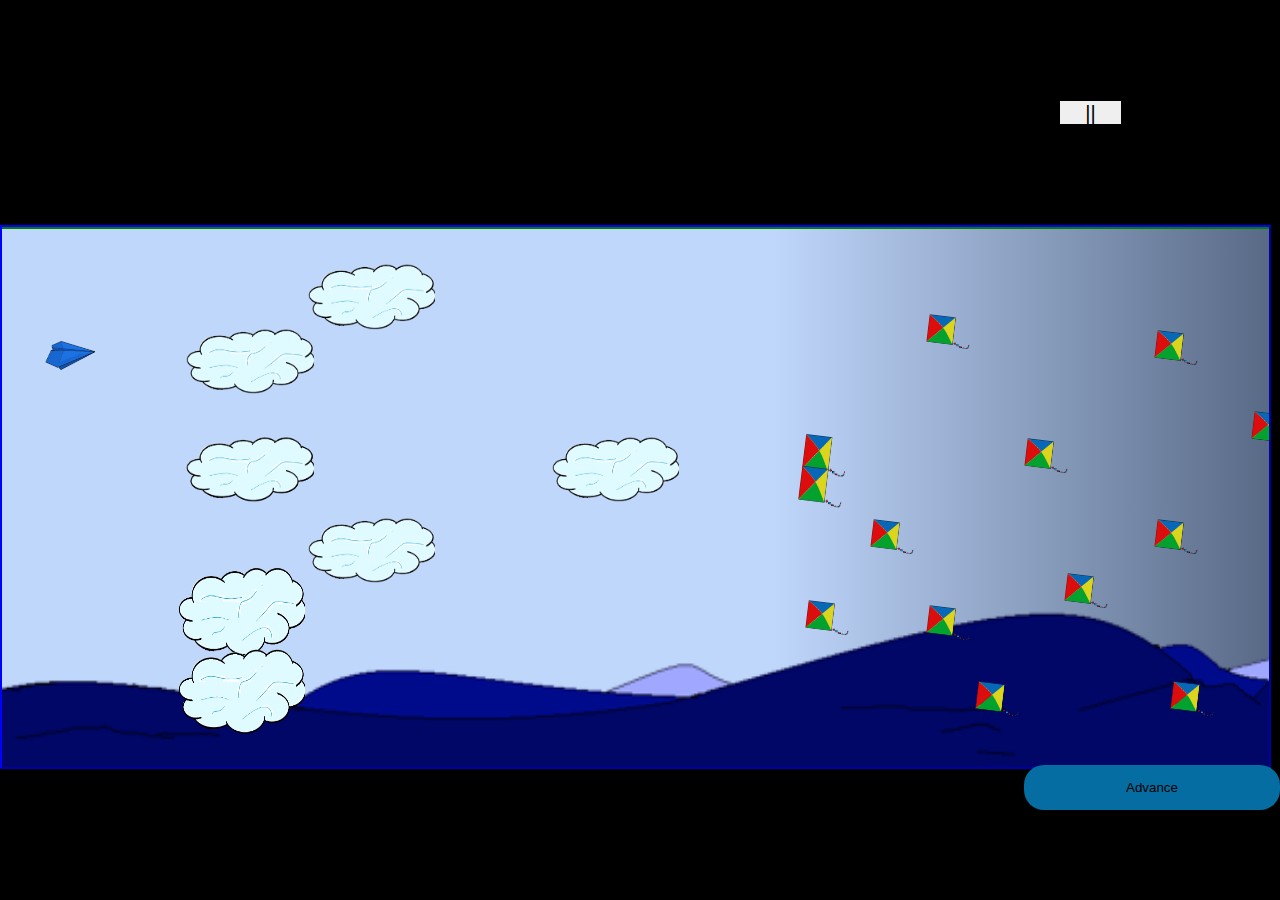
==== index.html @ d687a5e0 "Add files via upload" ====
<!DOCTYPE html>
<html>
<head>
<meta charset="utf-8" >
<title>dfhhdhf</title>
<link rel="stylesheet" href="estilo.css">

</head>
<body>

<div id='tela'>
<div id='fundo'>
<img id='imgfundo'src="fotoss/fundoo2.png">
<img id='imgfundo2'src="fotoss/fundoonoite2.png">
<div id='area1'>
<div id='obs1'><img class='imgobs' src="fotoss/nuvem37.png"></div>
<div id='obs2'><img class='imgobs' src="fotoss/nuvem37.png"></div>
<div id='obs3'><img class='imgobs' src="fotoss/nuvem37.png"></div>
<div id='obs4'><img class='imgobs' src="fotoss/nuvem37.png"></div>
<div id='obs5'><img class='imgobs' src="fotoss/nuvem37.png"></div>
<div id='obs6'><img class='imgobs2' src="fotoss/nuvem37.png">
<img class='imgobs3' src="fotoss/nuvem37.png"></div>
<div id='obs7'><img class='imgobs' src="fotoss/nuvem37.png"></div>
</div>
<div id='area2'>
<div id='obs8'><img class='imgobs' src="fotoss/pipa1.png"></div>
<div id='obs9'><img class='imgobs' src="fotoss/pipa1.png"></div>
<div id='obs10'><img class='imgobs' src="fotoss/pipa1.png"></div>
<div id='obs11'><img class='imgobs' src="fotoss/pipa1.png"></div>
<div id='obs12'><img class='imgobs' src="fotoss/pipa1.png"></div>
<div id='obs13'><img class='imgobs2' src="fotoss/pipa1.png">
<img class='imgobs3' src="fotoss/pipa1.png"></div>
<div id='obs14'><img class='imgobs' src="fotoss/pipa1.png"></div>
<div id='obs15'><img class='imgobs' src="fotoss/pipa1.png"></div>
<div id='obs16'><img class='imgobs' src="fotoss/pipa1.png"></div>
<div id='obs17'><img class='imgobs' src="fotoss/pipa1.png"></div>
<div id='obs18'><img class='imgobs' src="fotoss/pipa1.png"></div>
<div id='obs19'><img class='imgobs' src="fotoss/pipa1.png"></div>
<div id='obs20'><img class='imgobs' src="fotoss/pipa1.png"></div>
</div>
<div id='area3'>
<div id='obs21'><img class='imgobs' src="fotoss/nuvem37.png"></div>
<div id='obs22'><img class='imgobs' src="fotoss/pipa1.png"></div>
<div id='obs23'><img class='imgobs' src="fotoss/pipa1.png"></div>
<div id='obs24'><img class='imgobs' src="fotoss/nuvem37.png"></div>
<div id='obs25'><img class='imgobs' src="fotoss/pipa1.png"></div>
<div id='obs26'><img class='imgobs' src="fotoss/nuvem37.png"></div>
<div id='obs27'><img class='imgobs' src="fotoss/nuvem37.png"></div>
<div id='obs28'><img class='imgobs' src="fotoss/nuvem37.png"></div>
<div id='obs29'><img class='imgobs' src="fotoss/pipa1.png"></div>
<div id='obs30'><img class='imgobs' src="fotoss/nuvem37.png"></div>
<div id='obs31'><img class='imgobs' src="fotoss/pipa1.png"></div>
<div id='obs32'><img class='imgobs' src="fotoss/nuvem37.png"></div>
<div id='obs33'><img class='imgobs' src="fotoss/pipa1.png"></div>
<div id='obs34'><img class='imgobs' src="fotoss/nuvempesa.png"></div>
<div id='obs35'><img class='imgobs' src="fotoss/pipa1.png"></div>
<div id='obs36especial'><img id='ray'class='raio' src="fotoss/raio.gif"></div>
<div id='obs38especialra'></div>
<div id='obs37'><img class='imgobs5' src="fotoss/nuvem37.png">
<img class='imgobs6' src="fotoss/nuvem37.png"></div>
</div>
<div id='area4'>
<div id='chegada'><img width='100%' height='100%' src="fotoss/casa.png"></div>
<div id='obs39'></div>
<div id='obs40'></div>
</div>
</div>
<div id='muro'></div>
<div id='Usuario'><img id='Usu' src="fotoss/aviaoL.png"></div>
</div>
<button id='cimaa' type='button' title='cima' ></button>
<button id='baixoo' type='button' title='baixo' ></button>
<button id='advance' type='button' title='avanço'  >Advance</button>
<div id="para"><button id='pausee' type='button' title='pause' onclick='pauseplay= !pauseplay;'> || </button>
</div>
<div id='menudeResultado'>
<button id='jogarnovamente' type='button' title='pause' onclick='novamente();'>Novamente</button>
</div>
<script src="script2.js"></script>
</body>
</html>
---- estilo.css ----
@media(min-width: 50px){
	body{
		background:black;
	}
	#tela{
	position:absolute;
	width:99%;
	height:60%;
	left:0%;
	top:25%;
	border:2px blue outset;
	overflow:hidden;
	}
#Usuario{
	position:absolute;
	width:50px;
	height:30px;
	left:25px;
	top:95px;
	background:transparent;
	transform:rotate(0deg);
	transform-origin:top left;
	}
	#Usu{
	position:absolute;
	width:100%;
	height:100%;
	left:0px;
	top:0px;
	}
#fundo{
	position:absolute;
	width:3250px;
	height:100%;
	left:0px;
	top:0px;
	border:2px green solid;
	background-image:linear-gradient( to right,#c0d7fc,#c0d7fc,#16243b,#0d1829,#0d1829);}
	.imgobs{
position:absolute;
 width:143%;
 height:150%; 
 left:-20.5%; 
 top:-28%; 
 }
 .imgobs2{
position:absolute;
 width:143%;
 height:65%; 
 left:-30%; 
 top:-20%;
margin-top:5%; 
 }
  .imgobs3{
position:absolute;
 width:143%;
 height:62%; 
 left:-30%; 
 top:38%;
 }
 .imgobs5{
position:absolute;
 width:56%;
 height:150%; 
 left:-5%; 
 top:-30%;
 }
 .imgobs6{
position:absolute;
 width:50%;
 height:150%; 
 left:50%; 
 top:-30%;
 }
 #imgfundo{
position:absolute;
 width:50%;
 height:100%; 
 left:0%; 
 top:0%; 
 }
 #imgfundo2{
position:absolute;
 width:50.5%;
 height:100%; 
 left:49.5%; 
 top:0%; 
 }
	/* area para dividir colisões*/
#area1{
	position:absolute;
	width:812px;
	height:100%;
	left:0px;
	top:0%;
	background:transparent;
	}
	
#area2{
	position:absolute;
	width:812px;
	height:100%;
	left:812px;
	top:0%;
	background:transparent;
	}
#area3{
	position:absolute;
	width:812px;
	height:100%;
	left:1624px;
	top:0%;
	background:transparent;
	}
#area4{
	position:absolute;
	width:812px;
	height:100%;
	left:2436px;
	top:0%;
	background:transparent;
	}
#muro{
	position:absolute;
	width:10px;
	height:100%;
	left:68%;
	top:0%;
	background:transparent;
	}
#para{
	position:absolute;
	width:32%;
	height:25%;
	left:70%;
	top:0%;
	border:20px;
	border-radius:16px;
	background:black;
	}
#pausee{
	position:absolute;
	width:15%;
	height:10%;
	left:40%;
	top:45%;
	border:20px;
	font-size:20px;
	color:branco;
	}	/*obstáculos da area1*/
	#obs1{
	position:absolute;
	width:89px;
	height:47px;
	left:45%;
	top:8%;
	}
	#obs2{
	position:absolute;
	width:89px;
	height:47px;
	left:30%;
	top:20%;
	}
	#obs3{
	position:absolute;
	width:89px;
	height:47px;
	left:30%;
	top:40%;
	background:transparent;
	}
	#obs4{
	position:absolute;
	width:89px;
	height:47px;
	left:45%;
	top:55%;
	background:transparent;
	}
	#obs5{
	position:absolute;
	width:89px;
	height:47px;
	left:30%;
	top:40%;
	background:transparent;
	}
	#obs6{
	position:absolute;
	width:89px;
	height:150px;
	left:30%;
	top:66%;
	background:transparent;
	}
	#obs7{
	position:absolute;
	width:89px;
	height:47px;
	left:75%;
	top:40%;
	background:transparent;
	}
	/*Obstaculos da Area2*/
		#obs8{
	position:absolute;
	width:30px;
	height:20px;
	left:48%;
	top:55%;
	background:transparent;
	transform:rotate(7deg);
	transform-origin:top left;
	}
	#obs9{
	position:absolute;
	width:30px;
	height:20px;
	left:60%;
	top:35%;
	background:transparent;
	transform:rotate(7deg);
	transform-origin:top left;
	}
	#obs10{
	position:absolute;
	width:30px;
	height:20px;
	left:48%;
	top:20%;
	background:transparent;
	transform:rotate(7deg);
	transform-origin:top left;
	}
	#obs11{
	position:absolute;
	width:30px;
	height:20px;
	left:32%;
	top:40%;
	background:transparent;
	transform:rotate(7deg);
	transform-origin:top left;
	}
	#obs12{
	position:absolute;
	width:30px;
	height:20px;
	left:13%;
	top:55%;
	background:transparent;
	transform:rotate(7deg);
	transform-origin:top left;
	}
	#obs13{
	position:absolute;
	width:30px;
	height:59px;
	left:5%;
	top:40%;
	background:transparent;
	transform:rotate(7deg);
	transform-origin:top left;
	}	
	#obs14{
	position:absolute;
	width:30px;
	height:20px;
	left:5%;
	top:70%;
	background:transparent;
	transform:rotate(7deg);
	transform-origin:top left;
	}
	#obs15{
	position:absolute;
	width:30px;
	height:20px;
	left:20%;
	top:71%;
	background:transparent;
	transform:rotate(7deg);
	transform-origin:top left;
	}
	#obs16{
	position:absolute;
	width:30px;
	height:20px;
	left:26%;
	top:85%;
	background:transparent;
	transform:rotate(7deg);
	transform-origin:top left;
	}
	#obs17{
	position:absolute;
	width:30px;
	height:20px;
	left:37%;
	top:65%;
	background:transparent;
	transform:rotate(7deg);
	transform-origin:top left;
	}
	#obs18{
	position:absolute;
	width:30px;
	height:20px;
	left:50%;
	top:85%;
	background:transparent;
	transform:rotate(7deg);
	transform-origin:top left;
	}
	#obs19{
	position:absolute;
	width:30px;
	height:20px;
	left:70%;
	top:55%;
	background:transparent;
	transform:rotate(7deg);
	transform-origin:top left;
	}
	#obs20{
	position:absolute;
	width:30px;
	height:20px;
	left:20%;
	top:17%;
	background:transparent;
	transform:rotate(7deg);
	transform-origin:top left;
	}
/*obstaculos da area3*/
	#obs21{
	position:absolute;
	width:89px;
	height:47px;
	left:5%;
	top:73%;
	background:transparent;
	}
	#obs22{
	position:absolute;
	width:30px;
	height:20px;
	left:10%;
	top:10%;
	background:transparent;
	transform:rotate(7deg);
	transform-origin:top left;
	}/**/
	#obs23{
	position:absolute;
	width:30px;
	height:20px;
	left:10%;
	top:55%;
	background:transparent;
	transform:rotate(7deg);
	transform-origin:top left;
	}/**/
	#obs24{
	position:absolute;
	width:89px;
	height:47px;
	left:20%;
	top:31%;
	background:transparent;
	}
	#obs25{
	position:absolute;
	width:30px;
	height:20px;
	left:20%;
	top:80%;
	background:transparent;
	transform:rotate(7deg);
	transform-origin:top left;
	}
	#obs26{
	position:absolute;
	width:89px;
	height:47px;
	left:30%;
	top:55%;
	background:transparent;
	}
	#obs27{
	position:absolute;
	width:89px;
	height:47px;
	left:35%;
	top:76%;
	background:transparent;
	}
	#obs28{
	position:absolute;
	width:89px;
	height:47px;
	left:48%;
	top:40%;
	background:transparent;
	}
	#obs29{
	position:absolute;
	width:30px;
	height:20px;
	left:45%;
	top:25%;
	background:transparent;
	transform:rotate(7deg);
	transform-origin:top left;
	}
	#obs30{
	position:absolute;
	width:89px;
	height:47px;
	left:48%;
	top:60%;
	background:transparent;
	}
	#obs31{
	position:absolute;
	width:30px;
	height:20px;
	left:50%;
	top:83%;
	background:transparent;
	transform:rotate(7deg);
	transform-origin:top left;
	}
	#obs32{
	position:absolute;
	width:89px;
	height:47px;
	left:60%;
	top:40%;
	background:transparent;
	}
	#obs33{
	position:absolute;
	width:30px;
	height:20px;
	left:65%;
	top:79%;
	background:transparent;
	transform:rotate(7deg);
	transform-origin:top left;
	}
	#obs34{
	position:absolute;
	width:89px;
	height:47px;
	left:78%;
	top:18%;
	background:transparent;
	}
	#obs36especial{
	position:absolute;
	width:39px;
	height:175px;
	left:80%;
	top:24%;
	background:transparent;
	transform:rotate(7deg);
	transform-origin:top left;
	}
	#obs38especialra{
	position:absolute;
	width:10px;
	height:175px;
	left:79.5%;
	top:24%;
	background:transparent;
	}
	#obs35{
	position:absolute;
	width:30px;
	height:20px;
	left:80%;
	top:60%;
	background:transparent;
	transform:rotate(7deg);
	transform-origin:top left;
	}
	#obs37{
	position:absolute;
	width:550px;
	height:47px;
	left:21%;
	top:3%;
	background:transparent;
	}

	.raio{
	position:absolute;
	width:180%;
	height:125%; 
	left:-30%; 
	top:-15%;
	filter: brightness(.30);
	filter: contrast(300%);
	display:none;
	}
	.raio2{
	position:absolute;
	width:180%;
	height:125%; 
	left:-30%; 
	top:-15%;
	filter: brightness(.30);
	filter: contrast(300%);
	}
	/*area4*/
	#obs39{position:absolute;
	width:10px;
	height:34%;
	left:21%;
	top:0%;
	background:red;}
	#obs40{position:absolute;
	width:10px;
	height:65%;
	left:21%;
	bottom:0%;
	background:red;}
#chegada{position:absolute;
	width:500px;
	height:100%;
	left:39%;
	bottom:0%;
	background:transparent;}

	#menudeResultado{
	position:absolute;
	width:90%;
	height:60%;
	left:-95%;
	top:20%;
	border-radius:13px;
	background:#056da1;
	}
	#jogarnovamente{
	position:absolute;
	width:20%;
	height:10%;
	left:30%;
	top:50%;
	border-radius:16px;
	background:gray;
	}
	#cimaa{
	position:absolute;
	width:99%;
	height:50%;
	left:0%;
	top:0%;
	border:none;
	background:transparent;
	}
	#baixoo{
	position:absolute;
	width:99%;
	height:50%;
	left:0%;
	bottom:0%;
	border:none;
	background:transparent;
	}
	#advance{
	position:absolute;
	width:20%;
	height:5%;
	left:80%;
	bottom:10%;
	border:18px;
	border-radius:20px;
	background:#056da1;
	}
}
@media(min-width: 1300px){
	body{
		background:black;
	}
#tela{
	position:absolute;
	width:90%;
	height:50%;
	left:5%;
	top:25%;
	border:2px blue solid;
	overflow:hidden;
	}
#Usuario{
	position:absolute;
	width:26px;
	height:19px;
	left:25px;
	top:95px;
	background:transparent;
	transform:rotate(0deg);
	transform-origin:top left;
	}
	#Usu{
	position:absolute;
	width:100%;
	height:100%;
	left:0px;
	top:0px;
	}
#fundo{
	position:absolute;
	width:3250px;
	height:100%;
	left:0px;
	top:0px;
	border:2px green solid;
	background-image:linear-gradient( to right,#c0d7fc,#c0d7fc,#16243b,#0d1829,#0d1829);}
	.imgobs{
position:absolute;
 width:143%;
 height:150%; 
 left:-20.5%; 
 top:-28%; 
 }
 .imgobs2{
position:absolute;
 width:143%;
 height:65%; 
 left:-30%; 
 top:-20%;
margin-top:5%; 
 }
  .imgobs3{
position:absolute;
 width:143%;
 height:62%; 
 left:-30%; 
 top:38%;
 }
 .imgobs5{
position:absolute;
 width:56%;
 height:150%; 
 left:-5%; 
 top:-30%;
 }
 .imgobs6{
position:absolute;
 width:50%;
 height:150%; 
 left:50%; 
 top:-30%;
 }
 #imgfundo{
position:absolute;
 width:50%;
 height:100%; 
 left:0%; 
 top:0%; 
 }
 #imgfundo2{
position:absolute;
 width:50.5%;
 height:100%; 
 left:49.5%; 
 top:0%; 
 }
	/* area para dividir colisões*/
#area1{
	position:absolute;
	width:812px;
	height:100%;
	left:0px;
	top:0%;
	background:transparent;
	}
	
#area2{
	position:absolute;
	width:812px;
	height:100%;
	left:812px;
	top:0%;
	background:transparent;
	}
#area3{
	position:absolute;
	width:812px;
	height:100%;
	left:1624px;
	top:0%;
	background:transparent;
	}
#area4{
	position:absolute;
	width:812px;
	height:100%;
	left:2436px;
	top:0%;
	background:transparent;
	}
#muro{
	position:absolute;
	width:10px;
	height:100%;
	left:68%;
	top:0%;
	background:transparent;
	}

	#para{
	position:absolute;
	width:15%;
	height:19%;
	left:80%;
	top:3%;
	border:20px;
	border-radius:16px;
	background:black;
	}
#pausee{
	position:absolute;
	width:10%;
	height:10%;
	left:45%;
	top:45%;
	border:20px;
	font-size:20px;
	color:branco;
	}

	/*obstáculos da area1*/
	#obs1{
	position:absolute;
	width:89px;
	height:47px;
	left:45%;
	top:8%;
	}
	#obs2{
	position:absolute;
	width:89px;
	height:47px;
	left:30%;
	top:20%;
	}
	#obs3{
	position:absolute;
	width:89px;
	height:47px;
	left:30%;
	top:40%;
	background:transparent;
	}
	#obs4{
	position:absolute;
	width:89px;
	height:47px;
	left:45%;
	top:55%;
	background:transparent;
	}
	#obs5{
	position:absolute;
	width:89px;
	height:47px;
	left:30%;
	top:40%;
	background:transparent;
	}
	#obs6{
	position:absolute;
	width:89px;
	height:150px;
	left:30%;
	top:66%;
	background:transparent;
	}
	#obs7{
	position:absolute;
	width:89px;
	height:47px;
	left:75%;
	top:40%;
	background:transparent;
	}
	/*Obstaculos da Area2*/
		#obs8{
	position:absolute;
	width:30px;
	height:20px;
	left:48%;
	top:55%;
	background:transparent;
	transform:rotate(7deg);
	transform-origin:top left;
	}
	#obs9{
	position:absolute;
	width:30px;
	height:20px;
	left:60%;
	top:35%;
	background:transparent;
	transform:rotate(7deg);
	transform-origin:top left;
	}
	#obs10{
	position:absolute;
	width:30px;
	height:20px;
	left:48%;
	top:20%;
	background:transparent;
	transform:rotate(7deg);
	transform-origin:top left;
	}
	#obs11{
	position:absolute;
	width:30px;
	height:20px;
	left:32%;
	top:40%;
	background:transparent;
	transform:rotate(7deg);
	transform-origin:top left;
	}
	#obs12{
	position:absolute;
	width:30px;
	height:20px;
	left:13%;
	top:55%;
	background:transparent;
	transform:rotate(7deg);
	transform-origin:top left;
	}
	#obs13{
	position:absolute;
	width:30px;
	height:59px;
	left:5%;
	top:40%;
	background:transparent;
	transform:rotate(7deg);
	transform-origin:top left;
	}	
	#obs14{
	position:absolute;
	width:30px;
	height:20px;
	left:5%;
	top:70%;
	background:transparent;
	transform:rotate(7deg);
	transform-origin:top left;
	}
	#obs15{
	position:absolute;
	width:30px;
	height:20px;
	left:20%;
	top:71%;
	background:transparent;
	transform:rotate(7deg);
	transform-origin:top left;
	}
	#obs16{
	position:absolute;
	width:30px;
	height:20px;
	left:26%;
	top:85%;
	background:transparent;
	transform:rotate(7deg);
	transform-origin:top left;
	}
	#obs17{
	position:absolute;
	width:30px;
	height:20px;
	left:37%;
	top:65%;
	background:transparent;
	transform:rotate(7deg);
	transform-origin:top left;
	}
	#obs18{
	position:absolute;
	width:30px;
	height:20px;
	left:50%;
	top:85%;
	background:transparent;
	transform:rotate(7deg);
	transform-origin:top left;
	}
	#obs19{
	position:absolute;
	width:30px;
	height:20px;
	left:70%;
	top:55%;
	background:transparent;
	transform:rotate(7deg);
	transform-origin:top left;
	}
	#obs20{
	position:absolute;
	width:30px;
	height:20px;
	left:20%;
	top:17%;
	background:transparent;
	transform:rotate(7deg);
	transform-origin:top left;
	}
/*obstaculos da area3*/
	#obs21{
	position:absolute;
	width:89px;
	height:47px;
	left:5%;
	top:73%;
	background:transparent;
	}
	#obs22{
	position:absolute;
	width:30px;
	height:20px;
	left:10%;
	top:10%;
	background:transparent;
	transform:rotate(7deg);
	transform-origin:top left;
	}/**/
	#obs23{
	position:absolute;
	width:30px;
	height:20px;
	left:10%;
	top:55%;
	background:transparent;
	transform:rotate(7deg);
	transform-origin:top left;
	}/**/
	#obs24{
	position:absolute;
	width:89px;
	height:47px;
	left:20%;
	top:31%;
	background:transparent;
	}
	#obs25{
	position:absolute;
	width:30px;
	height:20px;
	left:20%;
	top:80%;
	background:transparent;
	transform:rotate(7deg);
	transform-origin:top left;
	}
	#obs26{
	position:absolute;
	width:89px;
	height:47px;
	left:30%;
	top:55%;
	background:transparent;
	}
	#obs27{
	position:absolute;
	width:89px;
	height:47px;
	left:35%;
	top:76%;
	background:transparent;
	}
	#obs28{
	position:absolute;
	width:89px;
	height:47px;
	left:48%;
	top:40%;
	background:transparent;
	}
	#obs29{
	position:absolute;
	width:30px;
	height:20px;
	left:45%;
	top:25%;
	background:transparent;
	transform:rotate(7deg);
	transform-origin:top left;
	}
	#obs30{
	position:absolute;
	width:89px;
	height:47px;
	left:48%;
	top:60%;
	background:transparent;
	}
	#obs31{
	position:absolute;
	width:30px;
	height:20px;
	left:50%;
	top:83%;
	background:transparent;
	transform:rotate(7deg);
	transform-origin:top left;
	}
	#obs32{
	position:absolute;
	width:89px;
	height:47px;
	left:60%;
	top:40%;
	background:transparent;
	}
	#obs33{
	position:absolute;
	width:30px;
	height:20px;
	left:65%;
	top:79%;
	background:transparent;
	transform:rotate(7deg);
	transform-origin:top left;
	}
	#obs34{
	position:absolute;
	width:89px;
	height:47px;
	left:78%;
	top:18%;
	background:transparent;
	}
	#obs36especial{
	position:absolute;
	width:39px;
	height:175px;
	left:80%;
	top:24%;
	background:transparent;
	transform:rotate(7deg);
	transform-origin:top left;
	}
	#obs38especialra{
	position:absolute;
	width:10px;
	height:175px;
	left:79.5%;
	top:24%;
	background:transparent;
	}
	#obs35{
	position:absolute;
	width:30px;
	height:20px;
	left:80%;
	top:60%;
	background:transparent;
	transform:rotate(7deg);
	transform-origin:top left;
	}
	#obs37{
	position:absolute;
	width:550px;
	height:47px;
	left:21%;
	top:3%;
	background:transparent;
	}

	.raio{
	position:absolute;
	width:180%;
	height:125%; 
	left:-30%; 
	top:-15%;
	filter: brightness(.30);
	filter: contrast(300%);
	display:none;
	}
	.raio2{
	position:absolute;
	width:180%;
	height:125%; 
	left:-30%; 
	top:-15%;
	filter: brightness(.30);
	filter: contrast(300%);	}
	/*area4*/
	#obs39{position:absolute;
	width:10px;
	height:34%;
	left:39.5%;
	top:0%;
	background:transparent;}
	#obs40{position:absolute;
	width:10px;
	height:43%;
	left:39.5%;
	bottom:0%;
	background:transparent;}
#chegada{position:absolute;
	width:500px;
	height:100%;
	left:39%;
	bottom:0%;
	background:transparent;}
	
	#menudeResultado{
	position:absolute;
	width:90%;
	height:60%;
	left:-95%;
	top:20%;
	border-radius:15px;
	background:#056da1;
	}
	#jogarnovamente{
	position:absolute;
	width:15%;
	height:15%;
	left:30%;
	top:50%;
	border-radius:19px;
	background:gray;
	}
	#cimaa{
	position:absolute;
	width:99%;
	height:50%;
	left:0%;
	top:0%;
	border:none;
	background:transparent;
	}
	#baixoo{
	position:absolute;
	width:99%;
	height:50%;
	left:0%;
	bottom:0%;
	border:none;
	background:transparent;
	}
	#advance{
	position:absolute;
	width:10%;
	height:10%;
	left:80%;
	bottom:10%;
	border:none;
	border-radius:20px;
	background:none;
	}
}
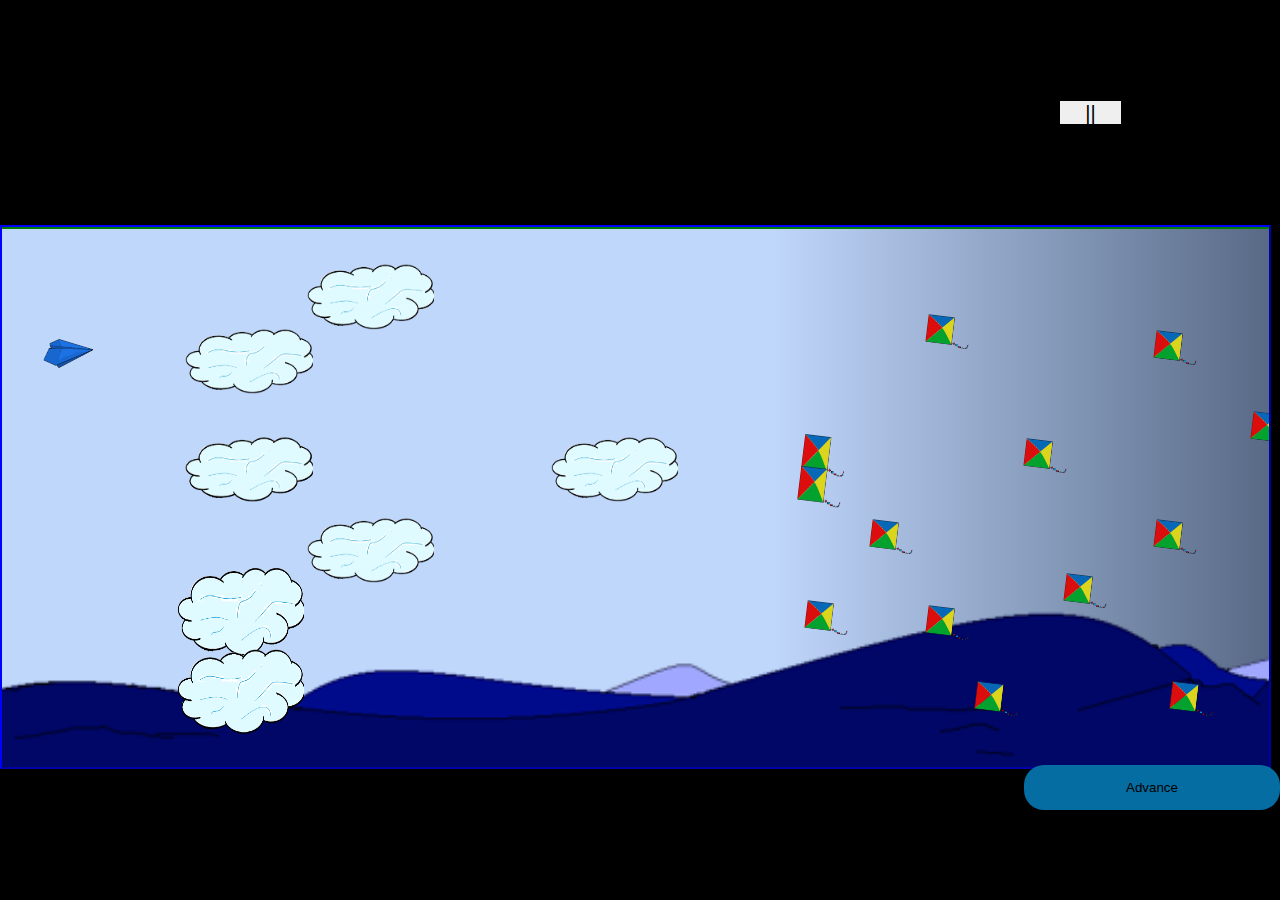
==== commit 5e2b0691: "Update index.html" ====
--- a/index.html
+++ b/index.html
@@ -2,7 +2,7 @@
 <html>
 <head>
 <meta charset="utf-8" >
-<title>dfhhdhf</title>
+<title>Avião</title>
 <link rel="stylesheet" href="estilo.css">
 
 </head>
@@ -78,4 +78,4 @@
 </div>
 <script src="script2.js"></script>
 </body>
-</html>+</html>
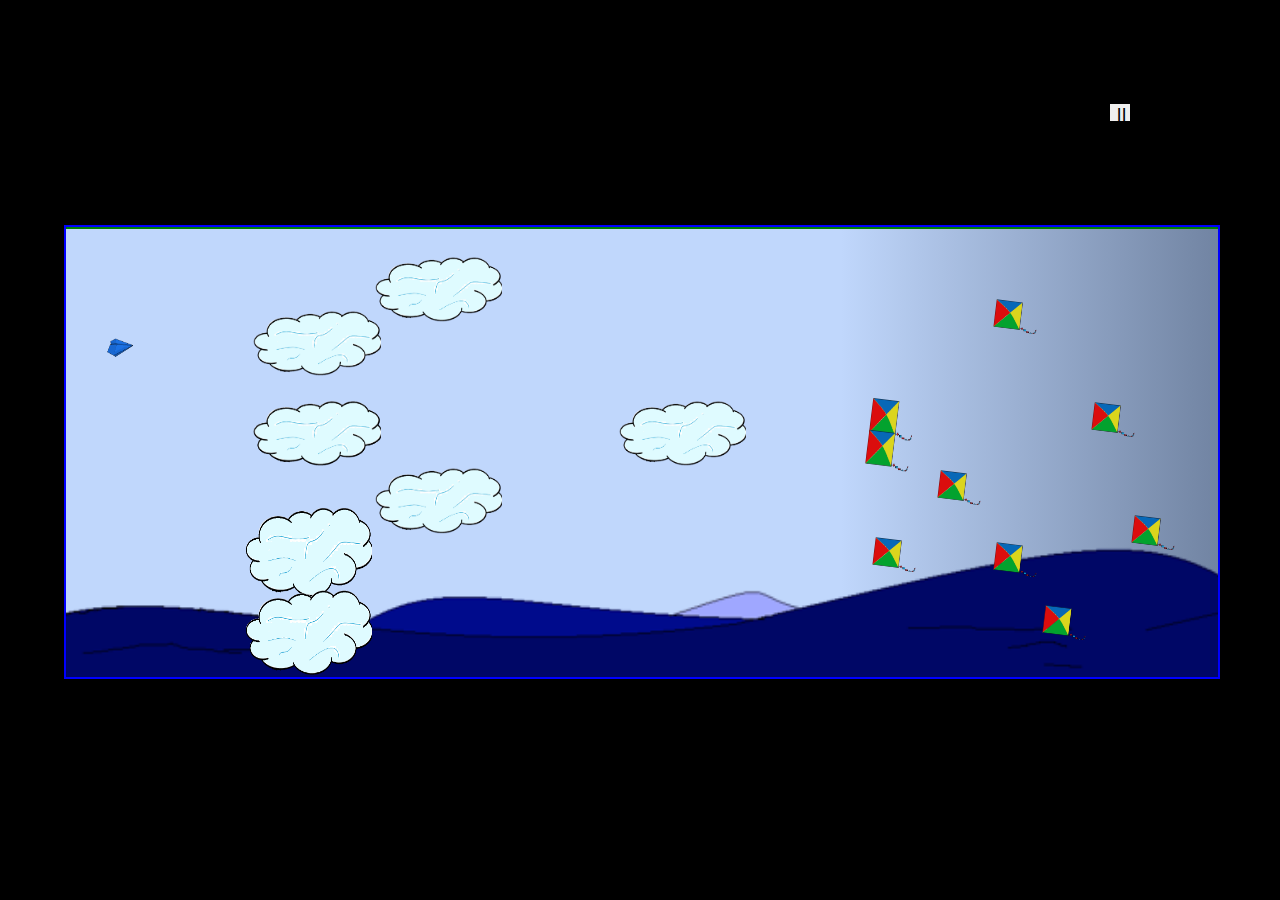
==== commit f1504fb4: "Update index.html2" ====
--- a/index.html
+++ b/index.html
@@ -1,10 +1,11 @@
 <!DOCTYPE html>
-<html>
+<html lang="pt-BR">
 <head>
 <meta charset="utf-8" >
+<meta name="viewport" content="width=device-width, initial-scale=1.0">
 <title>Avião</title>
-<link rel="stylesheet" href="estilo.css">
-
+<link rel="stylesheet" media="(max-width: 500px)" href="estilo2.css" >
+<link rel="stylesheet" media="(min-width: 1100px)" href="estilo.css" >
 </head>
 <body>
 
--- a/estilo2.css
+++ b/estilo2.css
@@ -0,0 +1,581 @@
+	body{
+		background:black;
+	}
+	#tela{
+	position:absolute;
+	width:99%;
+	height:60%;
+	left:0%;
+	top:25%;
+	border:2px blue outset;
+	overflow:hidden;
+	}
+#Usuario{
+	position:absolute;
+	width:50px;
+	height:30px;
+	left:25px;
+	top:95px;
+	background:transparent;
+	transform:rotate(0deg);
+	transform-origin:top left;
+	}
+	#Usu{
+	position:absolute;
+	width:100%;
+	height:100%;
+	left:0px;
+	top:0px;
+	}
+#fundo{
+	position:absolute;
+	width:3250px;
+	height:100%;
+	left:0px;
+	top:0px;
+	border:2px green solid;
+	background-image:linear-gradient( to right,#c0d7fc,#c0d7fc,#16243b,#0d1829,#0d1829);}
+	.imgobs{
+position:absolute;
+ width:143%;
+ height:150%; 
+ left:-20.5%; 
+ top:-28%; 
+ }
+ .imgobs2{
+position:absolute;
+ width:143%;
+ height:65%; 
+ left:-30%; 
+ top:-20%;
+margin-top:5%; 
+ }
+  .imgobs3{
+position:absolute;
+ width:143%;
+ height:62%; 
+ left:-30%; 
+ top:38%;
+ }
+ .imgobs5{
+position:absolute;
+ width:56%;
+ height:150%; 
+ left:-5%; 
+ top:-30%;
+ }
+ .imgobs6{
+position:absolute;
+ width:50%;
+ height:150%; 
+ left:50%; 
+ top:-30%;
+ }
+ #imgfundo{
+position:absolute;
+ width:50%;
+ height:100%; 
+ left:0%; 
+ top:0%; 
+ }
+ #imgfundo2{
+position:absolute;
+ width:50.5%;
+ height:100%; 
+ left:49.5%; 
+ top:0%; 
+ }
+	/* area para dividir colisões*/
+#area1{
+	position:absolute;
+	width:812px;
+	height:100%;
+	left:0px;
+	top:0%;
+	background:transparent;
+	}
+	
+#area2{
+	position:absolute;
+	width:812px;
+	height:100%;
+	left:812px;
+	top:0%;
+	background:transparent;
+	}
+#area3{
+	position:absolute;
+	width:812px;
+	height:100%;
+	left:1624px;
+	top:0%;
+	background:transparent;
+	}
+#area4{
+	position:absolute;
+	width:812px;
+	height:100%;
+	left:2436px;
+	top:0%;
+	background:transparent;
+	}
+#muro{
+	position:absolute;
+	width:10px;
+	height:100%;
+	left:68%;
+	top:0%;
+	background:transparent;
+	}
+#para{
+	position:absolute;
+	width:32%;
+	height:25%;
+	left:70%;
+	top:0%;
+	border:20px;
+	border-radius:16px;
+	background:black;
+	}
+#pausee{
+	position:absolute;
+	width:15%;
+	height:10%;
+	left:40%;
+	top:45%;
+	border:20px;
+	font-size:20px;
+	color:branco;
+	}	/*obstáculos da area1*/
+	#obs1{
+	position:absolute;
+	width:89px;
+	height:47px;
+	left:45%;
+	top:8%;
+	}
+	#obs2{
+	position:absolute;
+	width:89px;
+	height:47px;
+	left:30%;
+	top:20%;
+	}
+	#obs3{
+	position:absolute;
+	width:89px;
+	height:47px;
+	left:30%;
+	top:40%;
+	background:transparent;
+	}
+	#obs4{
+	position:absolute;
+	width:89px;
+	height:47px;
+	left:45%;
+	top:55%;
+	background:transparent;
+	}
+	#obs5{
+	position:absolute;
+	width:89px;
+	height:47px;
+	left:30%;
+	top:40%;
+	background:transparent;
+	}
+	#obs6{
+	position:absolute;
+	width:89px;
+	height:150px;
+	left:30%;
+	top:66%;
+	background:transparent;
+	}
+	#obs7{
+	position:absolute;
+	width:89px;
+	height:47px;
+	left:75%;
+	top:40%;
+	background:transparent;
+	}
+	/*Obstaculos da Area2*/
+		#obs8{
+	position:absolute;
+	width:30px;
+	height:20px;
+	left:48%;
+	top:55%;
+	background:transparent;
+	transform:rotate(7deg);
+	transform-origin:top left;
+	}
+	#obs9{
+	position:absolute;
+	width:30px;
+	height:20px;
+	left:60%;
+	top:35%;
+	background:transparent;
+	transform:rotate(7deg);
+	transform-origin:top left;
+	}
+	#obs10{
+	position:absolute;
+	width:30px;
+	height:20px;
+	left:48%;
+	top:20%;
+	background:transparent;
+	transform:rotate(7deg);
+	transform-origin:top left;
+	}
+	#obs11{
+	position:absolute;
+	width:30px;
+	height:20px;
+	left:32%;
+	top:40%;
+	background:transparent;
+	transform:rotate(7deg);
+	transform-origin:top left;
+	}
+	#obs12{
+	position:absolute;
+	width:30px;
+	height:20px;
+	left:13%;
+	top:55%;
+	background:transparent;
+	transform:rotate(7deg);
+	transform-origin:top left;
+	}
+	#obs13{
+	position:absolute;
+	width:30px;
+	height:59px;
+	left:5%;
+	top:40%;
+	background:transparent;
+	transform:rotate(7deg);
+	transform-origin:top left;
+	}	
+	#obs14{
+	position:absolute;
+	width:30px;
+	height:20px;
+	left:5%;
+	top:70%;
+	background:transparent;
+	transform:rotate(7deg);
+	transform-origin:top left;
+	}
+	#obs15{
+	position:absolute;
+	width:30px;
+	height:20px;
+	left:20%;
+	top:71%;
+	background:transparent;
+	transform:rotate(7deg);
+	transform-origin:top left;
+	}
+	#obs16{
+	position:absolute;
+	width:30px;
+	height:20px;
+	left:26%;
+	top:85%;
+	background:transparent;
+	transform:rotate(7deg);
+	transform-origin:top left;
+	}
+	#obs17{
+	position:absolute;
+	width:30px;
+	height:20px;
+	left:37%;
+	top:65%;
+	background:transparent;
+	transform:rotate(7deg);
+	transform-origin:top left;
+	}
+	#obs18{
+	position:absolute;
+	width:30px;
+	height:20px;
+	left:50%;
+	top:85%;
+	background:transparent;
+	transform:rotate(7deg);
+	transform-origin:top left;
+	}
+	#obs19{
+	position:absolute;
+	width:30px;
+	height:20px;
+	left:70%;
+	top:55%;
+	background:transparent;
+	transform:rotate(7deg);
+	transform-origin:top left;
+	}
+	#obs20{
+	position:absolute;
+	width:30px;
+	height:20px;
+	left:20%;
+	top:17%;
+	background:transparent;
+	transform:rotate(7deg);
+	transform-origin:top left;
+	}
+/*obstaculos da area3*/
+	#obs21{
+	position:absolute;
+	width:89px;
+	height:47px;
+	left:5%;
+	top:73%;
+	background:transparent;
+	}
+	#obs22{
+	position:absolute;
+	width:30px;
+	height:20px;
+	left:10%;
+	top:10%;
+	background:transparent;
+	transform:rotate(7deg);
+	transform-origin:top left;
+	}/**/
+	#obs23{
+	position:absolute;
+	width:30px;
+	height:20px;
+	left:10%;
+	top:55%;
+	background:transparent;
+	transform:rotate(7deg);
+	transform-origin:top left;
+	}/**/
+	#obs24{
+	position:absolute;
+	width:89px;
+	height:47px;
+	left:20%;
+	top:31%;
+	background:transparent;
+	}
+	#obs25{
+	position:absolute;
+	width:30px;
+	height:20px;
+	left:20%;
+	top:80%;
+	background:transparent;
+	transform:rotate(7deg);
+	transform-origin:top left;
+	}
+	#obs26{
+	position:absolute;
+	width:89px;
+	height:47px;
+	left:30%;
+	top:55%;
+	background:transparent;
+	}
+	#obs27{
+	position:absolute;
+	width:89px;
+	height:47px;
+	left:35%;
+	top:76%;
+	background:transparent;
+	}
+	#obs28{
+	position:absolute;
+	width:89px;
+	height:47px;
+	left:48%;
+	top:40%;
+	background:transparent;
+	}
+	#obs29{
+	position:absolute;
+	width:30px;
+	height:20px;
+	left:45%;
+	top:25%;
+	background:transparent;
+	transform:rotate(7deg);
+	transform-origin:top left;
+	}
+	#obs30{
+	position:absolute;
+	width:89px;
+	height:47px;
+	left:48%;
+	top:60%;
+	background:transparent;
+	}
+	#obs31{
+	position:absolute;
+	width:30px;
+	height:20px;
+	left:50%;
+	top:83%;
+	background:transparent;
+	transform:rotate(7deg);
+	transform-origin:top left;
+	}
+	#obs32{
+	position:absolute;
+	width:89px;
+	height:47px;
+	left:60%;
+	top:40%;
+	background:transparent;
+	}
+	#obs33{
+	position:absolute;
+	width:30px;
+	height:20px;
+	left:65%;
+	top:79%;
+	background:transparent;
+	transform:rotate(7deg);
+	transform-origin:top left;
+	}
+	#obs34{
+	position:absolute;
+	width:89px;
+	height:47px;
+	left:78%;
+	top:18%;
+	background:transparent;
+	}
+	#obs36especial{
+	position:absolute;
+	width:39px;
+	height:175px;
+	left:80%;
+	top:24%;
+	background:transparent;
+	transform:rotate(7deg);
+	transform-origin:top left;
+	}
+	#obs38especialra{
+	position:absolute;
+	width:10px;
+	height:175px;
+	left:79.5%;
+	top:24%;
+	background:transparent;
+	}
+	#obs35{
+	position:absolute;
+	width:30px;
+	height:20px;
+	left:80%;
+	top:60%;
+	background:transparent;
+	transform:rotate(7deg);
+	transform-origin:top left;
+	}
+	#obs37{
+	position:absolute;
+	width:550px;
+	height:47px;
+	left:21%;
+	top:3%;
+	background:transparent;
+	}
+
+	.raio{
+	position:absolute;
+	width:180%;
+	height:125%; 
+	left:-30%; 
+	top:-15%;
+	filter: brightness(.30);
+	filter: contrast(300%);
+	display:none;
+	}
+	.raio2{
+	position:absolute;
+	width:180%;
+	height:125%; 
+	left:-30%; 
+	top:-15%;
+	filter: brightness(.30);
+	filter: contrast(300%);
+	}
+	/*area4*/
+	#obs39{position:absolute;
+	width:10px;
+	height:34%;
+	left:21%;
+	top:0%;
+	background:red;}
+	#obs40{position:absolute;
+	width:10px;
+	height:65%;
+	left:21%;
+	bottom:0%;
+	background:red;}
+#chegada{position:absolute;
+	width:500px;
+	height:100%;
+	left:39%;
+	bottom:0%;
+	background:transparent;}
+
+	#menudeResultado{
+	position:absolute;
+	width:90%;
+	height:60%;
+	left:-95%;
+	top:20%;
+	border-radius:13px;
+	background:#056da1;
+	}
+	#jogarnovamente{
+	position:absolute;
+	width:20%;
+	height:10%;
+	left:30%;
+	top:50%;
+	border-radius:16px;
+	background:gray;
+	}
+	#cimaa{
+	position:absolute;
+	width:99%;
+	height:50%;
+	left:0%;
+	top:0%;
+	border:none;
+	background:transparent;
+	}
+	#baixoo{
+	position:absolute;
+	width:99%;
+	height:50%;
+	left:0%;
+	bottom:0%;
+	border:none;
+	background:transparent;
+	}
+	#advance{
+	position:absolute;
+	width:20%;
+	height:5%;
+	left:80%;
+	bottom:10%;
+	border:18px;
+	border-radius:20px;
+	background:#056da1;
+	}
--- a/estilo.css
+++ b/estilo.css
@@ -1,588 +1,3 @@
-
-@media(min-width: 50px){
-	body{
-		background:black;
-	}
-	#tela{
-	position:absolute;
-	width:99%;
-	height:60%;
-	left:0%;
-	top:25%;
-	border:2px blue outset;
-	overflow:hidden;
-	}
-#Usuario{
-	position:absolute;
-	width:50px;
-	height:30px;
-	left:25px;
-	top:95px;
-	background:transparent;
-	transform:rotate(0deg);
-	transform-origin:top left;
-	}
-	#Usu{
-	position:absolute;
-	width:100%;
-	height:100%;
-	left:0px;
-	top:0px;
-	}
-#fundo{
-	position:absolute;
-	width:3250px;
-	height:100%;
-	left:0px;
-	top:0px;
-	border:2px green solid;
-	background-image:linear-gradient( to right,#c0d7fc,#c0d7fc,#16243b,#0d1829,#0d1829);}
-	.imgobs{
-position:absolute;
- width:143%;
- height:150%; 
- left:-20.5%; 
- top:-28%; 
- }
- .imgobs2{
-position:absolute;
- width:143%;
- height:65%; 
- left:-30%; 
- top:-20%;
-margin-top:5%; 
- }
-  .imgobs3{
-position:absolute;
- width:143%;
- height:62%; 
- left:-30%; 
- top:38%;
- }
- .imgobs5{
-position:absolute;
- width:56%;
- height:150%; 
- left:-5%; 
- top:-30%;
- }
- .imgobs6{
-position:absolute;
- width:50%;
- height:150%; 
- left:50%; 
- top:-30%;
- }
- #imgfundo{
-position:absolute;
- width:50%;
- height:100%; 
- left:0%; 
- top:0%; 
- }
- #imgfundo2{
-position:absolute;
- width:50.5%;
- height:100%; 
- left:49.5%; 
- top:0%; 
- }
-	/* area para dividir colisões*/
-#area1{
-	position:absolute;
-	width:812px;
-	height:100%;
-	left:0px;
-	top:0%;
-	background:transparent;
-	}
-	
-#area2{
-	position:absolute;
-	width:812px;
-	height:100%;
-	left:812px;
-	top:0%;
-	background:transparent;
-	}
-#area3{
-	position:absolute;
-	width:812px;
-	height:100%;
-	left:1624px;
-	top:0%;
-	background:transparent;
-	}
-#area4{
-	position:absolute;
-	width:812px;
-	height:100%;
-	left:2436px;
-	top:0%;
-	background:transparent;
-	}
-#muro{
-	position:absolute;
-	width:10px;
-	height:100%;
-	left:68%;
-	top:0%;
-	background:transparent;
-	}
-#para{
-	position:absolute;
-	width:32%;
-	height:25%;
-	left:70%;
-	top:0%;
-	border:20px;
-	border-radius:16px;
-	background:black;
-	}
-#pausee{
-	position:absolute;
-	width:15%;
-	height:10%;
-	left:40%;
-	top:45%;
-	border:20px;
-	font-size:20px;
-	color:branco;
-	}	/*obstáculos da area1*/
-	#obs1{
-	position:absolute;
-	width:89px;
-	height:47px;
-	left:45%;
-	top:8%;
-	}
-	#obs2{
-	position:absolute;
-	width:89px;
-	height:47px;
-	left:30%;
-	top:20%;
-	}
-	#obs3{
-	position:absolute;
-	width:89px;
-	height:47px;
-	left:30%;
-	top:40%;
-	background:transparent;
-	}
-	#obs4{
-	position:absolute;
-	width:89px;
-	height:47px;
-	left:45%;
-	top:55%;
-	background:transparent;
-	}
-	#obs5{
-	position:absolute;
-	width:89px;
-	height:47px;
-	left:30%;
-	top:40%;
-	background:transparent;
-	}
-	#obs6{
-	position:absolute;
-	width:89px;
-	height:150px;
-	left:30%;
-	top:66%;
-	background:transparent;
-	}
-	#obs7{
-	position:absolute;
-	width:89px;
-	height:47px;
-	left:75%;
-	top:40%;
-	background:transparent;
-	}
-	/*Obstaculos da Area2*/
-		#obs8{
-	position:absolute;
-	width:30px;
-	height:20px;
-	left:48%;
-	top:55%;
-	background:transparent;
-	transform:rotate(7deg);
-	transform-origin:top left;
-	}
-	#obs9{
-	position:absolute;
-	width:30px;
-	height:20px;
-	left:60%;
-	top:35%;
-	background:transparent;
-	transform:rotate(7deg);
-	transform-origin:top left;
-	}
-	#obs10{
-	position:absolute;
-	width:30px;
-	height:20px;
-	left:48%;
-	top:20%;
-	background:transparent;
-	transform:rotate(7deg);
-	transform-origin:top left;
-	}
-	#obs11{
-	position:absolute;
-	width:30px;
-	height:20px;
-	left:32%;
-	top:40%;
-	background:transparent;
-	transform:rotate(7deg);
-	transform-origin:top left;
-	}
-	#obs12{
-	position:absolute;
-	width:30px;
-	height:20px;
-	left:13%;
-	top:55%;
-	background:transparent;
-	transform:rotate(7deg);
-	transform-origin:top left;
-	}
-	#obs13{
-	position:absolute;
-	width:30px;
-	height:59px;
-	left:5%;
-	top:40%;
-	background:transparent;
-	transform:rotate(7deg);
-	transform-origin:top left;
-	}	
-	#obs14{
-	position:absolute;
-	width:30px;
-	height:20px;
-	left:5%;
-	top:70%;
-	background:transparent;
-	transform:rotate(7deg);
-	transform-origin:top left;
-	}
-	#obs15{
-	position:absolute;
-	width:30px;
-	height:20px;
-	left:20%;
-	top:71%;
-	background:transparent;
-	transform:rotate(7deg);
-	transform-origin:top left;
-	}
-	#obs16{
-	position:absolute;
-	width:30px;
-	height:20px;
-	left:26%;
-	top:85%;
-	background:transparent;
-	transform:rotate(7deg);
-	transform-origin:top left;
-	}
-	#obs17{
-	position:absolute;
-	width:30px;
-	height:20px;
-	left:37%;
-	top:65%;
-	background:transparent;
-	transform:rotate(7deg);
-	transform-origin:top left;
-	}
-	#obs18{
-	position:absolute;
-	width:30px;
-	height:20px;
-	left:50%;
-	top:85%;
-	background:transparent;
-	transform:rotate(7deg);
-	transform-origin:top left;
-	}
-	#obs19{
-	position:absolute;
-	width:30px;
-	height:20px;
-	left:70%;
-	top:55%;
-	background:transparent;
-	transform:rotate(7deg);
-	transform-origin:top left;
-	}
-	#obs20{
-	position:absolute;
-	width:30px;
-	height:20px;
-	left:20%;
-	top:17%;
-	background:transparent;
-	transform:rotate(7deg);
-	transform-origin:top left;
-	}
-/*obstaculos da area3*/
-	#obs21{
-	position:absolute;
-	width:89px;
-	height:47px;
-	left:5%;
-	top:73%;
-	background:transparent;
-	}
-	#obs22{
-	position:absolute;
-	width:30px;
-	height:20px;
-	left:10%;
-	top:10%;
-	background:transparent;
-	transform:rotate(7deg);
-	transform-origin:top left;
-	}/**/
-	#obs23{
-	position:absolute;
-	width:30px;
-	height:20px;
-	left:10%;
-	top:55%;
-	background:transparent;
-	transform:rotate(7deg);
-	transform-origin:top left;
-	}/**/
-	#obs24{
-	position:absolute;
-	width:89px;
-	height:47px;
-	left:20%;
-	top:31%;
-	background:transparent;
-	}
-	#obs25{
-	position:absolute;
-	width:30px;
-	height:20px;
-	left:20%;
-	top:80%;
-	background:transparent;
-	transform:rotate(7deg);
-	transform-origin:top left;
-	}
-	#obs26{
-	position:absolute;
-	width:89px;
-	height:47px;
-	left:30%;
-	top:55%;
-	background:transparent;
-	}
-	#obs27{
-	position:absolute;
-	width:89px;
-	height:47px;
-	left:35%;
-	top:76%;
-	background:transparent;
-	}
-	#obs28{
-	position:absolute;
-	width:89px;
-	height:47px;
-	left:48%;
-	top:40%;
-	background:transparent;
-	}
-	#obs29{
-	position:absolute;
-	width:30px;
-	height:20px;
-	left:45%;
-	top:25%;
-	background:transparent;
-	transform:rotate(7deg);
-	transform-origin:top left;
-	}
-	#obs30{
-	position:absolute;
-	width:89px;
-	height:47px;
-	left:48%;
-	top:60%;
-	background:transparent;
-	}
-	#obs31{
-	position:absolute;
-	width:30px;
-	height:20px;
-	left:50%;
-	top:83%;
-	background:transparent;
-	transform:rotate(7deg);
-	transform-origin:top left;
-	}
-	#obs32{
-	position:absolute;
-	width:89px;
-	height:47px;
-	left:60%;
-	top:40%;
-	background:transparent;
-	}
-	#obs33{
-	position:absolute;
-	width:30px;
-	height:20px;
-	left:65%;
-	top:79%;
-	background:transparent;
-	transform:rotate(7deg);
-	transform-origin:top left;
-	}
-	#obs34{
-	position:absolute;
-	width:89px;
-	height:47px;
-	left:78%;
-	top:18%;
-	background:transparent;
-	}
-	#obs36especial{
-	position:absolute;
-	width:39px;
-	height:175px;
-	left:80%;
-	top:24%;
-	background:transparent;
-	transform:rotate(7deg);
-	transform-origin:top left;
-	}
-	#obs38especialra{
-	position:absolute;
-	width:10px;
-	height:175px;
-	left:79.5%;
-	top:24%;
-	background:transparent;
-	}
-	#obs35{
-	position:absolute;
-	width:30px;
-	height:20px;
-	left:80%;
-	top:60%;
-	background:transparent;
-	transform:rotate(7deg);
-	transform-origin:top left;
-	}
-	#obs37{
-	position:absolute;
-	width:550px;
-	height:47px;
-	left:21%;
-	top:3%;
-	background:transparent;
-	}
-
-	.raio{
-	position:absolute;
-	width:180%;
-	height:125%; 
-	left:-30%; 
-	top:-15%;
-	filter: brightness(.30);
-	filter: contrast(300%);
-	display:none;
-	}
-	.raio2{
-	position:absolute;
-	width:180%;
-	height:125%; 
-	left:-30%; 
-	top:-15%;
-	filter: brightness(.30);
-	filter: contrast(300%);
-	}
-	/*area4*/
-	#obs39{position:absolute;
-	width:10px;
-	height:34%;
-	left:21%;
-	top:0%;
-	background:red;}
-	#obs40{position:absolute;
-	width:10px;
-	height:65%;
-	left:21%;
-	bottom:0%;
-	background:red;}
-#chegada{position:absolute;
-	width:500px;
-	height:100%;
-	left:39%;
-	bottom:0%;
-	background:transparent;}
-
-	#menudeResultado{
-	position:absolute;
-	width:90%;
-	height:60%;
-	left:-95%;
-	top:20%;
-	border-radius:13px;
-	background:#056da1;
-	}
-	#jogarnovamente{
-	position:absolute;
-	width:20%;
-	height:10%;
-	left:30%;
-	top:50%;
-	border-radius:16px;
-	background:gray;
-	}
-	#cimaa{
-	position:absolute;
-	width:99%;
-	height:50%;
-	left:0%;
-	top:0%;
-	border:none;
-	background:transparent;
-	}
-	#baixoo{
-	position:absolute;
-	width:99%;
-	height:50%;
-	left:0%;
-	bottom:0%;
-	border:none;
-	background:transparent;
-	}
-	#advance{
-	position:absolute;
-	width:20%;
-	height:5%;
-	left:80%;
-	bottom:10%;
-	border:18px;
-	border-radius:20px;
-	background:#056da1;
-	}
-}
-@media(min-width: 1300px){
 	body{
 		background:black;
 	}
@@ -1166,4 +581,4 @@
 	border-radius:20px;
 	background:none;
 	}
-}
+
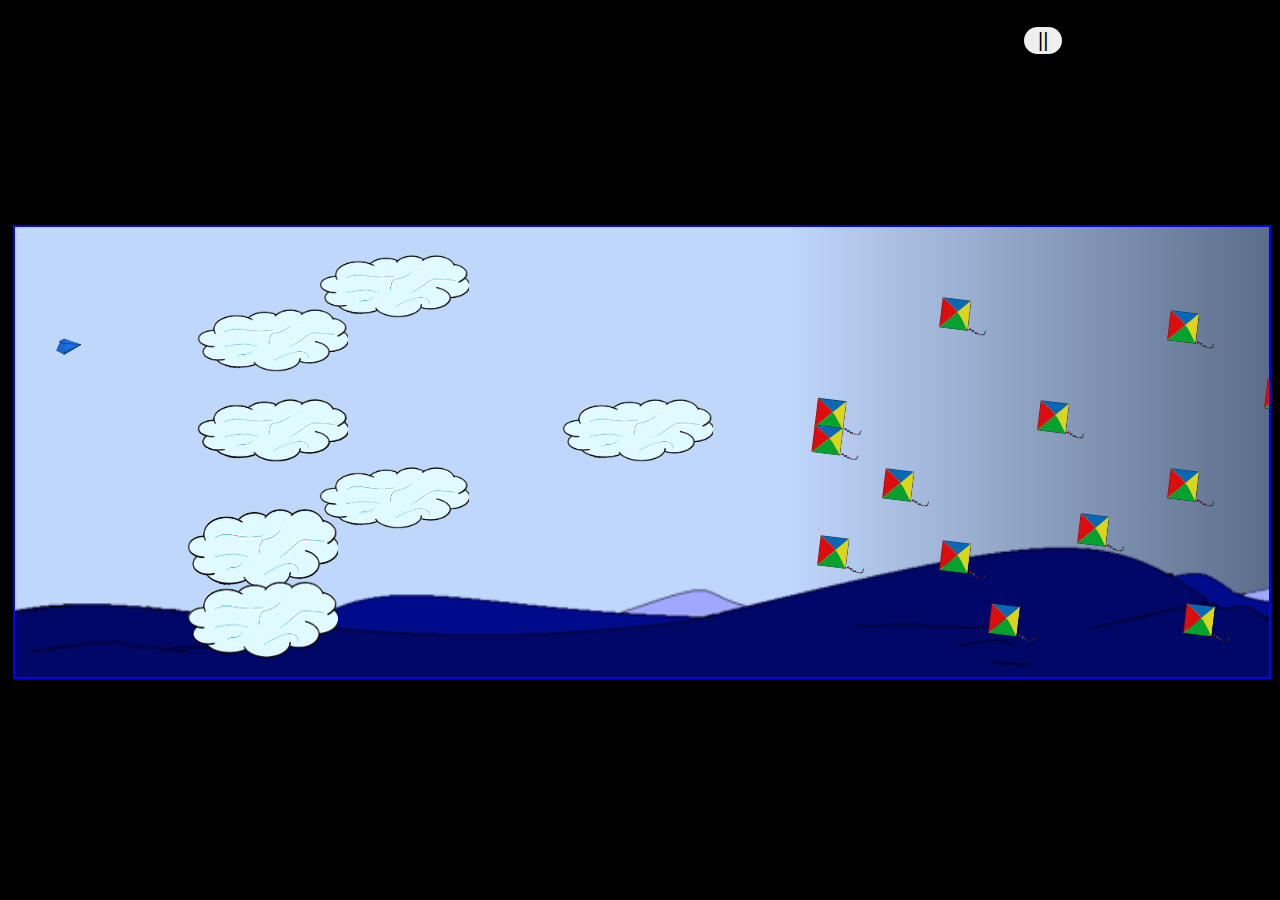
==== commit 7edba868: "Update index.html V3" ====
--- a/index.html
+++ b/index.html
@@ -4,7 +4,7 @@
 <meta charset="utf-8" >
 <meta name="viewport" content="width=device-width, initial-scale=1.0">
 <title>Avião</title>
-<link rel="stylesheet" media="(max-width: 500px)" href="estilo2.css" >
+<link rel="stylesheet" media="(min-width: 100px)" href="estilo2.css" >
 <link rel="stylesheet" media="(min-width: 1100px)" href="estilo.css" >
 </head>
 <body>
@@ -74,8 +74,10 @@
 <button id='advance' type='button' title='avanço'  >Advance</button>
 <div id="para"><button id='pausee' type='button' title='pause' onclick='pauseplay= !pauseplay;'> || </button>
 </div>
+<div id="telaPReta"></div>
 <div id='menudeResultado'>
-<button id='jogarnovamente' type='button' title='pause' onclick='novamente();'>Novamente</button>
+<div id="result22">Você perdeu!</div>
+<button id='jogarnovamente' type='button' title='pause' onclick='novamente();'>Jogar Novamente</button>
 </div>
 <script src="script2.js"></script>
 </body>
--- a/estilo2.css
+++ b/estilo2.css
@@ -1,19 +1,19 @@
 	body{
 		background:black;
 	}
-	#tela{
-	position:absolute;
-	width:99%;
-	height:60%;
-	left:0%;
-	top:25%;
-	border:2px blue outset;
+#tela{
+	position:absolute;
+	width:98%;
+	height:55%;
+	left:1%;
+	top:28%;
+	border:2px blue solid;
 	overflow:hidden;
 	}
 #Usuario{
 	position:absolute;
-	width:50px;
-	height:30px;
+	width:8%;
+	height:5%;
 	left:25px;
 	top:95px;
 	background:transparent;
@@ -33,7 +33,7 @@
 	height:100%;
 	left:0px;
 	top:0px;
-	border:2px green solid;
+	border:0px blue solid;
 	background-image:linear-gradient( to right,#c0d7fc,#c0d7fc,#16243b,#0d1829,#0d1829);}
 	.imgobs{
 position:absolute;
@@ -121,82 +121,86 @@
 	}
 #muro{
 	position:absolute;
-	width:10px;
-	height:100%;
-	left:68%;
-	top:0%;
-	background:transparent;
-	}
-#para{
-	position:absolute;
-	width:32%;
-	height:25%;
-	left:70%;
-	top:0%;
+	width:3px;
+	height:100%;
+	left:38%;
+	top:0%;
+	background:transparent;
+	}
+
+	#para{
+	position:absolute;
+	width:6%;
+	height:4%;
+	left:80%;
+	top:3%;
 	border:20px;
 	border-radius:16px;
 	background:black;
+	overflow:hidden;
 	}
 #pausee{
 	position:absolute;
-	width:15%;
-	height:10%;
-	left:40%;
-	top:45%;
+	width:100%;
+	height:100%;
+	left:0%;
+	top:0%;
 	border:20px;
 	font-size:20px;
 	color:branco;
-	}	/*obstáculos da area1*/
+	}
+
+	/*obstáculos da area1*/
 	#obs1{
 	position:absolute;
-	width:89px;
-	height:47px;
+	width:12%;
+	height:9%;
 	left:45%;
 	top:8%;
 	}
 	#obs2{
 	position:absolute;
-	width:89px;
-	height:47px;
+	width:12%;
+	height:9%;
 	left:30%;
 	top:20%;
 	}
 	#obs3{
 	position:absolute;
-	width:89px;
-	height:47px;
+	width:12%;
+	height:9%;
 	left:30%;
 	top:40%;
 	background:transparent;
 	}
 	#obs4{
 	position:absolute;
-	width:89px;
-	height:47px;
+	width:12%;
+	height:9%;
 	left:45%;
 	top:55%;
 	background:transparent;
 	}
 	#obs5{
 	position:absolute;
-	width:89px;
-	height:47px;
+	width:12%;
+	height:9%;
 	left:30%;
 	top:40%;
 	background:transparent;
 	}
 	#obs6{
 	position:absolute;
-	width:89px;
-	height:150px;
+	width:12%;
+	height:28%;
 	left:30%;
 	top:66%;
 	background:transparent;
 	}
 	#obs7{
 	position:absolute;
-	width:89px;
-	height:47px;
+	width:12%;
+	height:9%;
 	left:75%;
 	top:40%;
 	background:transparent;
@@ -204,8 +208,8 @@
 	/*Obstaculos da Area2*/
 		#obs8{
 	position:absolute;
-	width:30px;
-	height:20px;
+	width:4%;
+	height:5%;
 	left:48%;
 	top:55%;
 	background:transparent;
@@ -214,8 +218,8 @@
 	}
 	#obs9{
 	position:absolute;
-	width:30px;
-	height:20px;
+	width:4%;
+	height:5%;
 	left:60%;
 	top:35%;
 	background:transparent;
@@ -224,8 +228,8 @@
 	}
 	#obs10{
 	position:absolute;
-	width:30px;
-	height:20px;
+	width:4%;
+	height:5%;
 	left:48%;
 	top:20%;
 	background:transparent;
@@ -234,8 +238,8 @@
 	}
 	#obs11{
 	position:absolute;
-	width:30px;
-	height:20px;
+	width:4%;
+	height:5%;
 	left:32%;
 	top:40%;
 	background:transparent;
@@ -244,8 +248,8 @@
 	}
 	#obs12{
 	position:absolute;
-	width:30px;
-	height:20px;
+	width:4%;
+	height:5%;
 	left:13%;
 	top:55%;
 	background:transparent;
@@ -254,8 +258,8 @@
 	}
 	#obs13{
 	position:absolute;
-	width:30px;
-	height:59px;
+	width:4%;
+	height:11%;
 	left:5%;
 	top:40%;
 	background:transparent;
@@ -264,8 +268,8 @@
 	}	
 	#obs14{
 	position:absolute;
-	width:30px;
-	height:20px;
+	width:4%;
+	height:5%;
 	left:5%;
 	top:70%;
 	background:transparent;
@@ -274,8 +278,8 @@
 	}
 	#obs15{
 	position:absolute;
-	width:30px;
-	height:20px;
+	width:4%;
+	height:5%;
 	left:20%;
 	top:71%;
 	background:transparent;
@@ -284,8 +288,8 @@
 	}
 	#obs16{
 	position:absolute;
-	width:30px;
-	height:20px;
+	width:4%;
+	height:5%;
 	left:26%;
 	top:85%;
 	background:transparent;
@@ -294,8 +298,8 @@
 	}
 	#obs17{
 	position:absolute;
-	width:30px;
-	height:20px;
+	width:4%;
+	height:5%;
 	left:37%;
 	top:65%;
 	background:transparent;
@@ -304,8 +308,8 @@
 	}
 	#obs18{
 	position:absolute;
-	width:30px;
-	height:20px;
+	width:4%;
+	height:5%;
 	left:50%;
 	top:85%;
 	background:transparent;
@@ -314,8 +318,8 @@
 	}
 	#obs19{
 	position:absolute;
-	width:30px;
-	height:20px;
+	width:4%;
+	height:5%;
 	left:70%;
 	top:55%;
 	background:transparent;
@@ -324,8 +328,8 @@
 	}
 	#obs20{
 	position:absolute;
-	width:30px;
-	height:20px;
+	width:4%;
+	height:5%;
 	left:20%;
 	top:17%;
 	background:transparent;
@@ -335,16 +339,16 @@
 /*obstaculos da area3*/
 	#obs21{
 	position:absolute;
-	width:89px;
-	height:47px;
+	width:12%;
+	height:9%;
 	left:5%;
 	top:73%;
 	background:transparent;
 	}
 	#obs22{
 	position:absolute;
-	width:30px;
-	height:20px;
+	width:4%;
+	height:5%;
 	left:10%;
 	top:10%;
 	background:transparent;
@@ -353,8 +357,8 @@
 	}/**/
 	#obs23{
 	position:absolute;
-	width:30px;
-	height:20px;
+	width:4%;
+	height:5%;
 	left:10%;
 	top:55%;
 	background:transparent;
@@ -363,50 +367,50 @@
 	}/**/
 	#obs24{
 	position:absolute;
-	width:89px;
-	height:47px;
+	width:12%;
+	height:9%;
 	left:20%;
 	top:31%;
 	background:transparent;
 	}
 	#obs25{
 	position:absolute;
-	width:30px;
-	height:20px;
+	width:4%;
+	height:5%;
 	left:20%;
-	top:80%;
+	top:86%;
 	background:transparent;
 	transform:rotate(7deg);
 	transform-origin:top left;
 	}
 	#obs26{
 	position:absolute;
-	width:89px;
-	height:47px;
+	width:12%;
+	height:9%;
 	left:30%;
 	top:55%;
 	background:transparent;
 	}
 	#obs27{
 	position:absolute;
-	width:89px;
-	height:47px;
+	width:12%;
+	height:9%;
 	left:35%;
 	top:76%;
 	background:transparent;
 	}
 	#obs28{
 	position:absolute;
-	width:89px;
-	height:47px;
+	width:12%;
+	height:9%;
 	left:48%;
 	top:40%;
 	background:transparent;
 	}
 	#obs29{
 	position:absolute;
-	width:30px;
-	height:20px;
+	width:4%;
+	height:5%;
 	left:45%;
 	top:25%;
 	background:transparent;
@@ -415,34 +419,34 @@
 	}
 	#obs30{
 	position:absolute;
-	width:89px;
-	height:47px;
+	width:12%;
+	height:9%;
 	left:48%;
-	top:60%;
+	top:63%;
 	background:transparent;
 	}
 	#obs31{
 	position:absolute;
-	width:30px;
-	height:20px;
+	width:4%;
+	height:5%;
 	left:50%;
-	top:83%;
+	top:90%;
 	background:transparent;
 	transform:rotate(7deg);
 	transform-origin:top left;
 	}
 	#obs32{
 	position:absolute;
-	width:89px;
-	height:47px;
-	left:60%;
-	top:40%;
+	width:12%;
+	height:9%;
+	left:63%;
+	top:44%;
 	background:transparent;
 	}
 	#obs33{
 	position:absolute;
-	width:30px;
-	height:20px;
+	width:4%;
+	height:5%;
 	left:65%;
 	top:79%;
 	background:transparent;
@@ -451,44 +455,44 @@
 	}
 	#obs34{
 	position:absolute;
-	width:89px;
-	height:47px;
+	width:12%;
+	height:9%;
 	left:78%;
 	top:18%;
 	background:transparent;
 	}
 	#obs36especial{
 	position:absolute;
-	width:39px;
-	height:175px;
+	width:5%;
+	height:40%;
+	left:80.5%;
+	top:20%;
+	background:transparent;
+	transform:rotate(7deg);
+	transform-origin:top left;
+	}
+	#obs38especialra{
+	position:absolute;
+	width:10px;
+	height:40%;
 	left:80%;
-	top:24%;
-	background:transparent;
-	transform:rotate(7deg);
-	transform-origin:top left;
-	}
-	#obs38especialra{
-	position:absolute;
-	width:10px;
-	height:175px;
-	left:79.5%;
-	top:24%;
+	top:20%;
 	background:transparent;
 	}
 	#obs35{
 	position:absolute;
-	width:30px;
-	height:20px;
-	left:80%;
-	top:60%;
+	width:4%;
+	height:5%;
+	left:81%;
+	top:55%;
 	background:transparent;
 	transform:rotate(7deg);
 	transform-origin:top left;
 	}
 	#obs37{
 	position:absolute;
-	width:550px;
-	height:47px;
+	width:60%;
+	height:15%;
 	left:21%;
 	top:3%;
 	background:transparent;
@@ -511,45 +515,70 @@
 	left:-30%; 
 	top:-15%;
 	filter: brightness(.30);
-	filter: contrast(300%);
-	}
+	filter: contrast(300%);	}
 	/*area4*/
 	#obs39{position:absolute;
-	width:10px;
+	width:4%;
 	height:34%;
-	left:21%;
-	top:0%;
-	background:red;}
+	left:39.2%;
+	top:0%;
+	background:transparent;}
 	#obs40{position:absolute;
-	width:10px;
-	height:65%;
-	left:21%;
+	width:4%;
+	height:43%;
+	left:39.2%;
 	bottom:0%;
-	background:red;}
+	background:transparent;}
 #chegada{position:absolute;
-	width:500px;
+	width:90%;
 	height:100%;
 	left:39%;
 	bottom:0%;
 	background:transparent;}
+	#telaPReta{
+	position:absolute;
+	width:99%;
+	height:99%;
+	left:-110%;
+	top:0%;
+	background:black;
+	-webkit-filter: blur(10px);
+  -moz-filter: blur(10px);
+  -o-filter: blur(10px);
+  -ms-filter: blur(10px);
+  filter: blur(10px);
+	}
+	#result22{
+	position:absolute;
+	width:51%;
+	height:10%;
+	left:24.5%;
+	top:30%;
+	color:red;
+	font-size:30px;
+	border-radius:19px;
+	background:transparent;
+	}
+	
+	#menudeResultado{
+	position:absolute;
+	width:90%;
+	height:80%;
+	left:-95%;
+	top:5%;
+	border-radius:15px;
+	background:transparent;
 
-	#menudeResultado{
-	position:absolute;
-	width:90%;
-	height:60%;
-	left:-95%;
-	top:20%;
-	border-radius:13px;
-	background:#056da1;
 	}
 	#jogarnovamente{
 	position:absolute;
-	width:20%;
+	width:28%;
 	height:10%;
 	left:30%;
 	top:50%;
-	border-radius:16px;
-	background:gray;
+	color:white;
+	border-radius:19px;
+	background:transparent;
 	}
 	#cimaa{
 	position:absolute;
@@ -559,6 +588,7 @@
 	top:0%;
 	border:none;
 	background:transparent;
+	text-decoration: none;
 	}
 	#baixoo{
 	position:absolute;
@@ -568,14 +598,16 @@
 	bottom:0%;
 	border:none;
 	background:transparent;
+	text-decoration: none;
 	}
 	#advance{
 	position:absolute;
-	width:20%;
+	width:16%;
 	height:5%;
 	left:80%;
 	bottom:10%;
-	border:18px;
+	border:2px blue outset;
 	border-radius:20px;
-	background:#056da1;
-	}
+	background:blue;
+	}
+
--- a/estilo.css
+++ b/estilo.css
@@ -3,17 +3,17 @@
 	}
 #tela{
 	position:absolute;
-	width:90%;
+	width:98%;
 	height:50%;
-	left:5%;
+	left:1%;
 	top:25%;
 	border:2px blue solid;
 	overflow:hidden;
 	}
 #Usuario{
 	position:absolute;
-	width:26px;
-	height:19px;
+	width:2%;
+	height:3.7%;
 	left:25px;
 	top:95px;
 	background:transparent;
@@ -33,7 +33,7 @@
 	height:100%;
 	left:0px;
 	top:0px;
-	border:2px green solid;
+	border:0px blue solid;
 	background-image:linear-gradient( to right,#c0d7fc,#c0d7fc,#16243b,#0d1829,#0d1829);}
 	.imgobs{
 position:absolute;
@@ -123,27 +123,28 @@
 	position:absolute;
 	width:10px;
 	height:100%;
-	left:68%;
+	left:90%;
 	top:0%;
 	background:transparent;
 	}
 
 	#para{
 	position:absolute;
-	width:15%;
-	height:19%;
+	width:3%;
+	height:3%;
 	left:80%;
 	top:3%;
 	border:20px;
 	border-radius:16px;
 	background:black;
+	overflow:hidden;
 	}
 #pausee{
 	position:absolute;
-	width:10%;
-	height:10%;
-	left:45%;
-	top:45%;
+	width:100%;
+	height:100%;
+	left:0%;
+	top:0%;
 	border:20px;
 	font-size:20px;
 	color:branco;
@@ -152,54 +153,54 @@
 	/*obstáculos da area1*/
 	#obs1{
 	position:absolute;
-	width:89px;
-	height:47px;
+	width:13%;
+	height:10%;
 	left:45%;
 	top:8%;
 	}
 	#obs2{
 	position:absolute;
-	width:89px;
-	height:47px;
+	width:13%;
+	height:10%;
 	left:30%;
 	top:20%;
 	}
 	#obs3{
 	position:absolute;
-	width:89px;
-	height:47px;
+	width:13%;
+	height:10%;
 	left:30%;
 	top:40%;
 	background:transparent;
 	}
 	#obs4{
 	position:absolute;
-	width:89px;
-	height:47px;
+	width:13%;
+	height:10%;
 	left:45%;
 	top:55%;
 	background:transparent;
 	}
 	#obs5{
 	position:absolute;
-	width:89px;
-	height:47px;
+	width:13%;
+	height:10%;
 	left:30%;
 	top:40%;
 	background:transparent;
 	}
 	#obs6{
 	position:absolute;
-	width:89px;
-	height:150px;
+	width:13%;
+	height:30%;
 	left:30%;
 	top:66%;
 	background:transparent;
 	}
 	#obs7{
 	position:absolute;
-	width:89px;
-	height:47px;
+	width:13%;
+	height:10%;
 	left:75%;
 	top:40%;
 	background:transparent;
@@ -207,8 +208,8 @@
 	/*Obstaculos da Area2*/
 		#obs8{
 	position:absolute;
-	width:30px;
-	height:20px;
+	width:4%;
+	height:5%;
 	left:48%;
 	top:55%;
 	background:transparent;
@@ -217,8 +218,8 @@
 	}
 	#obs9{
 	position:absolute;
-	width:30px;
-	height:20px;
+	width:4%;
+	height:5%;
 	left:60%;
 	top:35%;
 	background:transparent;
@@ -227,8 +228,8 @@
 	}
 	#obs10{
 	position:absolute;
-	width:30px;
-	height:20px;
+	width:4%;
+	height:5%;
 	left:48%;
 	top:20%;
 	background:transparent;
@@ -237,8 +238,8 @@
 	}
 	#obs11{
 	position:absolute;
-	width:30px;
-	height:20px;
+	width:4%;
+	height:5%;
 	left:32%;
 	top:40%;
 	background:transparent;
@@ -247,8 +248,8 @@
 	}
 	#obs12{
 	position:absolute;
-	width:30px;
-	height:20px;
+	width:4%;
+	height:5%;
 	left:13%;
 	top:55%;
 	background:transparent;
@@ -257,8 +258,8 @@
 	}
 	#obs13{
 	position:absolute;
-	width:30px;
-	height:59px;
+	width:4%;
+	height:11%;
 	left:5%;
 	top:40%;
 	background:transparent;
@@ -267,8 +268,8 @@
 	}	
 	#obs14{
 	position:absolute;
-	width:30px;
-	height:20px;
+	width:4%;
+	height:5%;
 	left:5%;
 	top:70%;
 	background:transparent;
@@ -277,8 +278,8 @@
 	}
 	#obs15{
 	position:absolute;
-	width:30px;
-	height:20px;
+	width:4%;
+	height:5%;
 	left:20%;
 	top:71%;
 	background:transparent;
@@ -287,8 +288,8 @@
 	}
 	#obs16{
 	position:absolute;
-	width:30px;
-	height:20px;
+	width:4%;
+	height:5%;
 	left:26%;
 	top:85%;
 	background:transparent;
@@ -297,8 +298,8 @@
 	}
 	#obs17{
 	position:absolute;
-	width:30px;
-	height:20px;
+	width:4%;
+	height:5%;
 	left:37%;
 	top:65%;
 	background:transparent;
@@ -307,8 +308,8 @@
 	}
 	#obs18{
 	position:absolute;
-	width:30px;
-	height:20px;
+	width:4%;
+	height:5%;
 	left:50%;
 	top:85%;
 	background:transparent;
@@ -317,8 +318,8 @@
 	}
 	#obs19{
 	position:absolute;
-	width:30px;
-	height:20px;
+	width:4%;
+	height:5%;
 	left:70%;
 	top:55%;
 	background:transparent;
@@ -327,8 +328,8 @@
 	}
 	#obs20{
 	position:absolute;
-	width:30px;
-	height:20px;
+	width:4%;
+	height:5%;
 	left:20%;
 	top:17%;
 	background:transparent;
@@ -338,16 +339,16 @@
 /*obstaculos da area3*/
 	#obs21{
 	position:absolute;
-	width:89px;
-	height:47px;
+	width:13%;
+	height:10%;
 	left:5%;
 	top:73%;
 	background:transparent;
 	}
 	#obs22{
 	position:absolute;
-	width:30px;
-	height:20px;
+	width:4%;
+	height:5%;
 	left:10%;
 	top:10%;
 	background:transparent;
@@ -356,8 +357,8 @@
 	}/**/
 	#obs23{
 	position:absolute;
-	width:30px;
-	height:20px;
+	width:4%;
+	height:5%;
 	left:10%;
 	top:55%;
 	background:transparent;
@@ -366,50 +367,50 @@
 	}/**/
 	#obs24{
 	position:absolute;
-	width:89px;
-	height:47px;
+	width:13%;
+	height:10%;
 	left:20%;
 	top:31%;
 	background:transparent;
 	}
 	#obs25{
 	position:absolute;
-	width:30px;
-	height:20px;
+	width:4%;
+	height:5%;
 	left:20%;
-	top:80%;
+	top:86%;
 	background:transparent;
 	transform:rotate(7deg);
 	transform-origin:top left;
 	}
 	#obs26{
 	position:absolute;
-	width:89px;
-	height:47px;
+	width:13%;
+	height:10%;
 	left:30%;
 	top:55%;
 	background:transparent;
 	}
 	#obs27{
 	position:absolute;
-	width:89px;
-	height:47px;
+	width:13%;
+	height:10%;
 	left:35%;
 	top:76%;
 	background:transparent;
 	}
 	#obs28{
 	position:absolute;
-	width:89px;
-	height:47px;
+	width:13%;
+	height:10%;
 	left:48%;
 	top:40%;
 	background:transparent;
 	}
 	#obs29{
 	position:absolute;
-	width:30px;
-	height:20px;
+	width:4%;
+	height:5%;
 	left:45%;
 	top:25%;
 	background:transparent;
@@ -418,34 +419,34 @@
 	}
 	#obs30{
 	position:absolute;
-	width:89px;
-	height:47px;
+	width:13%;
+	height:10%;
 	left:48%;
-	top:60%;
+	top:63%;
 	background:transparent;
 	}
 	#obs31{
 	position:absolute;
-	width:30px;
-	height:20px;
+	width:4%;
+	height:5%;
 	left:50%;
-	top:83%;
+	top:90%;
 	background:transparent;
 	transform:rotate(7deg);
 	transform-origin:top left;
 	}
 	#obs32{
 	position:absolute;
-	width:89px;
-	height:47px;
-	left:60%;
-	top:40%;
+	width:13%;
+	height:10%;
+	left:63%;
+	top:44%;
 	background:transparent;
 	}
 	#obs33{
 	position:absolute;
-	width:30px;
-	height:20px;
+	width:4%;
+	height:5%;
 	left:65%;
 	top:79%;
 	background:transparent;
@@ -454,44 +455,44 @@
 	}
 	#obs34{
 	position:absolute;
-	width:89px;
-	height:47px;
+	width:13%;
+	height:10%;
 	left:78%;
 	top:18%;
 	background:transparent;
 	}
 	#obs36especial{
 	position:absolute;
-	width:39px;
-	height:175px;
+	width:5%;
+	height:40%;
+	left:80.5%;
+	top:20%;
+	background:transparent;
+	transform:rotate(7deg);
+	transform-origin:top left;
+	}
+	#obs38especialra{
+	position:absolute;
+	width:10px;
+	height:40%;
 	left:80%;
-	top:24%;
-	background:transparent;
-	transform:rotate(7deg);
-	transform-origin:top left;
-	}
-	#obs38especialra{
-	position:absolute;
-	width:10px;
-	height:175px;
-	left:79.5%;
-	top:24%;
+	top:20%;
 	background:transparent;
 	}
 	#obs35{
 	position:absolute;
-	width:30px;
-	height:20px;
-	left:80%;
-	top:60%;
+	width:4%;
+	height:5%;
+	left:81%;
+	top:55%;
 	background:transparent;
 	transform:rotate(7deg);
 	transform-origin:top left;
 	}
 	#obs37{
 	position:absolute;
-	width:550px;
-	height:47px;
+	width:60%;
+	height:15%;
 	left:21%;
 	top:3%;
 	background:transparent;
@@ -517,32 +518,55 @@
 	filter: contrast(300%);	}
 	/*area4*/
 	#obs39{position:absolute;
-	width:10px;
+	width:4%;
 	height:34%;
-	left:39.5%;
+	left:39.2%;
 	top:0%;
 	background:transparent;}
 	#obs40{position:absolute;
-	width:10px;
+	width:4%;
 	height:43%;
-	left:39.5%;
+	left:39.2%;
 	bottom:0%;
 	background:transparent;}
 #chegada{position:absolute;
-	width:500px;
+	width:90%;
 	height:100%;
 	left:39%;
 	bottom:0%;
 	background:transparent;}
-	
+	#telaPReta{
+	position:absolute;
+	width:99%;
+	height:99%;
+	left:-110%;
+	top:0%;
+	background:black;
+	-webkit-filter: blur(10px);
+  -moz-filter: blur(10px);
+  -o-filter: blur(10px);
+  -ms-filter: blur(10px);
+  filter: blur(10px);
+	}
 	#menudeResultado{
 	position:absolute;
 	width:90%;
-	height:60%;
+	height:80%;
 	left:-95%;
-	top:20%;
+	top:5%;
 	border-radius:15px;
-	background:#056da1;
+	background:transparent;}
+
+	#result22{
+	position:absolute;
+	width:30%;
+	height:10%;
+	left:30%;
+	top:30%;
+	color:red;
+	font-size:60px;
+	border-radius:19px;
+	background:transparent;
 	}
 	#jogarnovamente{
 	position:absolute;
@@ -550,8 +574,10 @@
 	height:15%;
 	left:30%;
 	top:50%;
+	font-size:40px;
+	color:white;
 	border-radius:19px;
-	background:gray;
+	background:transparent;
 	}
 	#cimaa{
 	position:absolute;
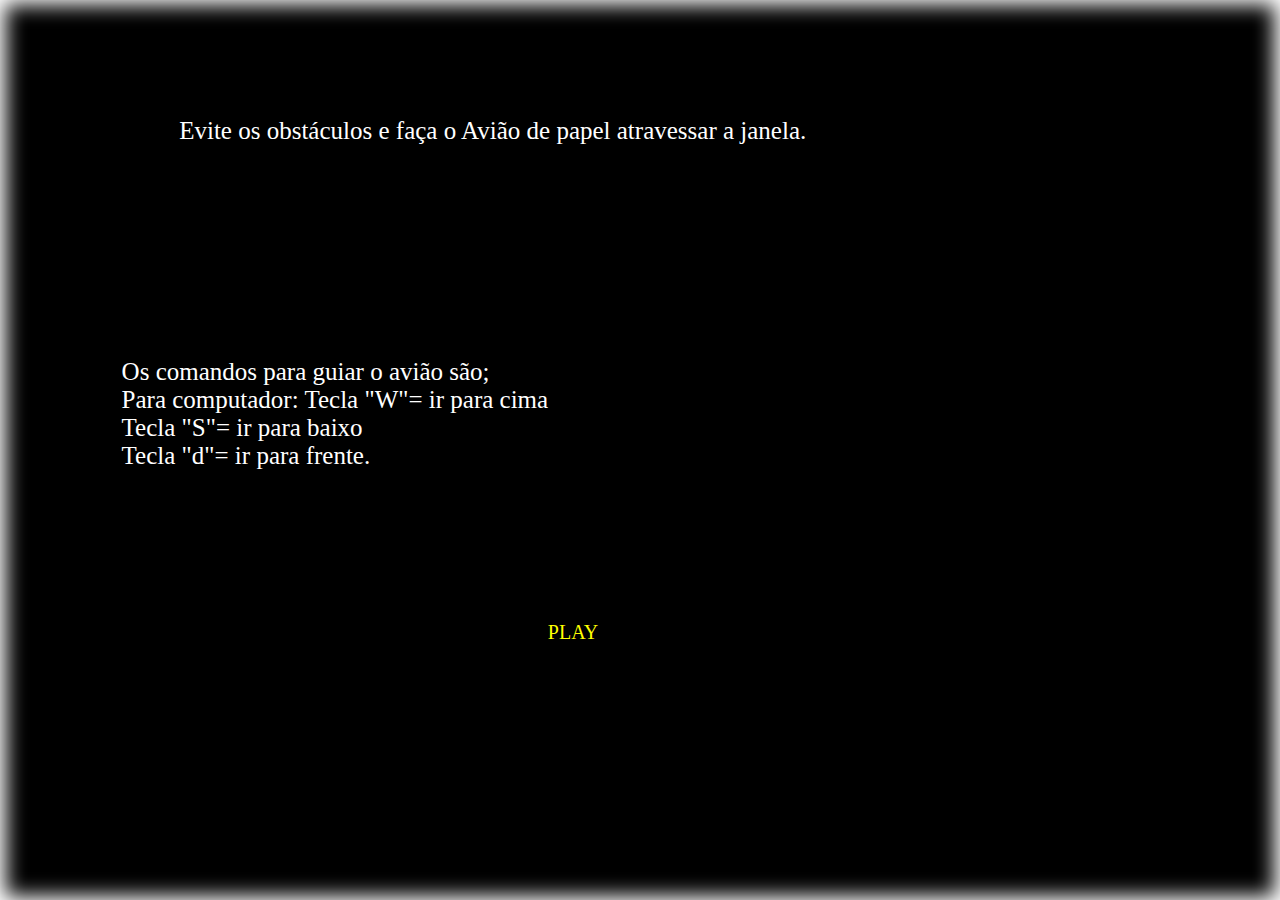
==== commit 27eaaa4c: "Update index.html Vfinal" ====
--- a/index.html
+++ b/index.html
@@ -4,81 +4,98 @@
 <meta charset="utf-8" >
 <meta name="viewport" content="width=device-width, initial-scale=1.0">
 <title>Avião</title>
-<link rel="stylesheet" media="(min-width: 100px)" href="estilo2.css" >
-<link rel="stylesheet" media="(min-width: 1100px)" href="estilo.css" >
+<style>
+#tela{
+	position:absolute;
+	width:90%;
+	height:80%;
+	left:5%;
+	top:5%;
+	color:white;
+	border-radius:15px;
+	background:transparent;
+	}
+	#telaPReta{
+	position:absolute;
+	width:99%;
+	height:99%;
+	left:0.5%;
+	top:0.5%;
+	background:black;
+	-webkit-filter: blur(10px);
+  -moz-filter: blur(10px);
+  -o-filter: blur(10px);
+  -ms-filter: blur(10px);
+  filter: blur(10px);
+  }
+  label{
+  position:absolute;
+	width:80%;
+	height:14%;
+	left:10%;
+	top:10%;
+	color:white;
+	font-size:25px;
+word-wrap: break-word;
+	border-radius:15px;
+	background:transparent;
+
+  }
+   p{
+  position:absolute;
+	width:90%;
+	height:26%;
+	left:5%;
+	top:40%;
+	color:white;
+	font-size:25px;
+word-wrap: break-word;
+	border-radius:15px;
+	background:transparent;
+  }
+  #link1{
+  position:absolute;
+  width:5%;
+  height:5%;
+  top:80%;
+  left:42%;
+  font-size:20px;
+	}
+  #link1:link {
+    color: yellow;
+    text-decoration: none;
+}
+
+#link1:visited {
+    color: yellow;
+    text-decoration: underline;
+}
+  
+</style>
 </head>
 <body>
-
+<div id="telaPReta"></div>
 <div id='tela'>
-<div id='fundo'>
-<img id='imgfundo'src="fotoss/fundoo2.png">
-<img id='imgfundo2'src="fotoss/fundoonoite2.png">
-<div id='area1'>
-<div id='obs1'><img class='imgobs' src="fotoss/nuvem37.png"></div>
-<div id='obs2'><img class='imgobs' src="fotoss/nuvem37.png"></div>
-<div id='obs3'><img class='imgobs' src="fotoss/nuvem37.png"></div>
-<div id='obs4'><img class='imgobs' src="fotoss/nuvem37.png"></div>
-<div id='obs5'><img class='imgobs' src="fotoss/nuvem37.png"></div>
-<div id='obs6'><img class='imgobs2' src="fotoss/nuvem37.png">
-<img class='imgobs3' src="fotoss/nuvem37.png"></div>
-<div id='obs7'><img class='imgobs' src="fotoss/nuvem37.png"></div>
+<label>Evite os obstáculos e faça o Avião de papel atravessar a janela.</label>
+<p>Os comandos para guiar o avião são;<br> Para computador: Tecla "W"= ir para cima <br> Tecla "S"= ir para baixo <br> Tecla "d"= ir para frente. </p>
+<a id="link1" href="in.html">PLAY</a>
 </div>
-<div id='area2'>
-<div id='obs8'><img class='imgobs' src="fotoss/pipa1.png"></div>
-<div id='obs9'><img class='imgobs' src="fotoss/pipa1.png"></div>
-<div id='obs10'><img class='imgobs' src="fotoss/pipa1.png"></div>
-<div id='obs11'><img class='imgobs' src="fotoss/pipa1.png"></div>
-<div id='obs12'><img class='imgobs' src="fotoss/pipa1.png"></div>
-<div id='obs13'><img class='imgobs2' src="fotoss/pipa1.png">
-<img class='imgobs3' src="fotoss/pipa1.png"></div>
-<div id='obs14'><img class='imgobs' src="fotoss/pipa1.png"></div>
-<div id='obs15'><img class='imgobs' src="fotoss/pipa1.png"></div>
-<div id='obs16'><img class='imgobs' src="fotoss/pipa1.png"></div>
-<div id='obs17'><img class='imgobs' src="fotoss/pipa1.png"></div>
-<div id='obs18'><img class='imgobs' src="fotoss/pipa1.png"></div>
-<div id='obs19'><img class='imgobs' src="fotoss/pipa1.png"></div>
-<div id='obs20'><img class='imgobs' src="fotoss/pipa1.png"></div>
-</div>
-<div id='area3'>
-<div id='obs21'><img class='imgobs' src="fotoss/nuvem37.png"></div>
-<div id='obs22'><img class='imgobs' src="fotoss/pipa1.png"></div>
-<div id='obs23'><img class='imgobs' src="fotoss/pipa1.png"></div>
-<div id='obs24'><img class='imgobs' src="fotoss/nuvem37.png"></div>
-<div id='obs25'><img class='imgobs' src="fotoss/pipa1.png"></div>
-<div id='obs26'><img class='imgobs' src="fotoss/nuvem37.png"></div>
-<div id='obs27'><img class='imgobs' src="fotoss/nuvem37.png"></div>
-<div id='obs28'><img class='imgobs' src="fotoss/nuvem37.png"></div>
-<div id='obs29'><img class='imgobs' src="fotoss/pipa1.png"></div>
-<div id='obs30'><img class='imgobs' src="fotoss/nuvem37.png"></div>
-<div id='obs31'><img class='imgobs' src="fotoss/pipa1.png"></div>
-<div id='obs32'><img class='imgobs' src="fotoss/nuvem37.png"></div>
-<div id='obs33'><img class='imgobs' src="fotoss/pipa1.png"></div>
-<div id='obs34'><img class='imgobs' src="fotoss/nuvempesa.png"></div>
-<div id='obs35'><img class='imgobs' src="fotoss/pipa1.png"></div>
-<div id='obs36especial'><img id='ray'class='raio' src="fotoss/raio.gif"></div>
-<div id='obs38especialra'></div>
-<div id='obs37'><img class='imgobs5' src="fotoss/nuvem37.png">
-<img class='imgobs6' src="fotoss/nuvem37.png"></div>
-</div>
-<div id='area4'>
-<div id='chegada'><img width='100%' height='100%' src="fotoss/casa.png"></div>
-<div id='obs39'></div>
-<div id='obs40'></div>
-</div>
-</div>
-<div id='muro'></div>
-<div id='Usuario'><img id='Usu' src="fotoss/aviaoL.png"></div>
-</div>
-<button id='cimaa' type='button' title='cima' ></button>
-<button id='baixoo' type='button' title='baixo' ></button>
-<button id='advance' type='button' title='avanço'  >Advance</button>
-<div id="para"><button id='pausee' type='button' title='pause' onclick='pauseplay= !pauseplay;'> || </button>
-</div>
-<div id="telaPReta"></div>
-<div id='menudeResultado'>
-<div id="result22">Você perdeu!</div>
-<button id='jogarnovamente' type='button' title='pause' onclick='novamente();'>Jogar Novamente</button>
-</div>
-<script src="script2.js"></script>
+<script>
+const link2= document.getElementById('link1');
+var tem=true;
+window.onload=mudan();
+function mudan(){
+setInterval(function(){
+if(tem){
+link2.style.fontSize="31px";
+link2.style.left="39%";
+}else if(!tem){
+link2.style.fontSize="20px";
+link2.style.left="42%";
+}
+tem=!tem;
+},300);
+}
+</script>
 </body>
 </html>
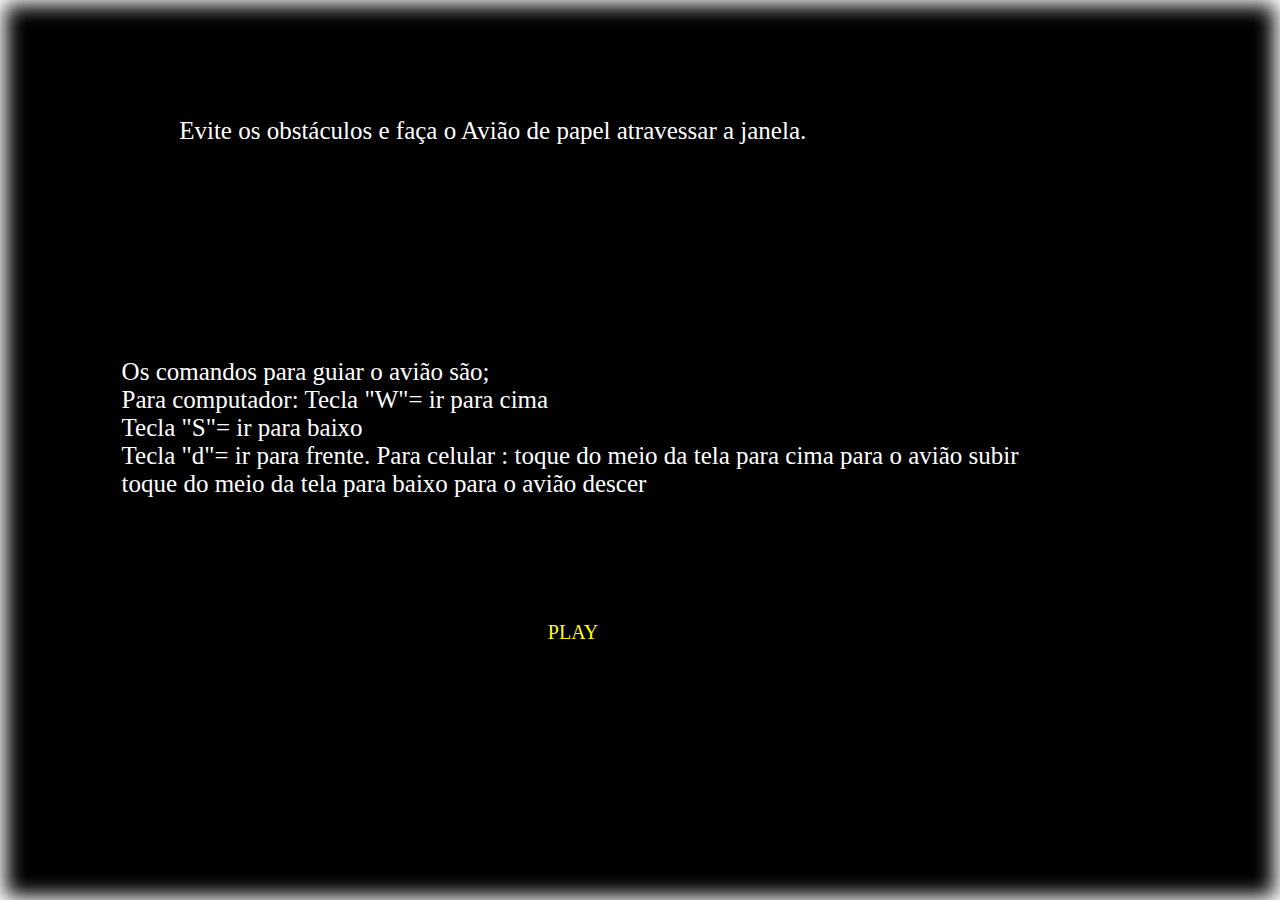
==== commit 7e8cbcd1: "Update index.html" ====
--- a/index.html
+++ b/index.html
@@ -1,6 +1,8 @@
 <!DOCTYPE html>
 <html lang="pt-BR">
 <head>
+	<script async src="https://pagead2.googlesyndication.com/pagead/js/adsbygoogle.js?client=ca-pub-1793977259248930"
+     crossorigin="anonymous"></script>
 <meta charset="utf-8" >
 <meta name="viewport" content="width=device-width, initial-scale=1.0">
 <title>Avião</title>
@@ -77,7 +79,7 @@
 <div id="telaPReta"></div>
 <div id='tela'>
 <label>Evite os obstáculos e faça o Avião de papel atravessar a janela.</label>
-<p>Os comandos para guiar o avião são;<br> Para computador: Tecla "W"= ir para cima <br> Tecla "S"= ir para baixo <br> Tecla "d"= ir para frente. </p>
+<p>Os comandos para guiar o avião são;<br> Para computador: Tecla "W"= ir para cima <br> Tecla "S"= ir para baixo <br> Tecla "d"= ir para frente. Para celular : toque do meio da tela para cima para o avião subir <br> toque do meio da tela para baixo para o avião descer </p>
 <a id="link1" href="in.html">PLAY</a>
 </div>
 <script>
